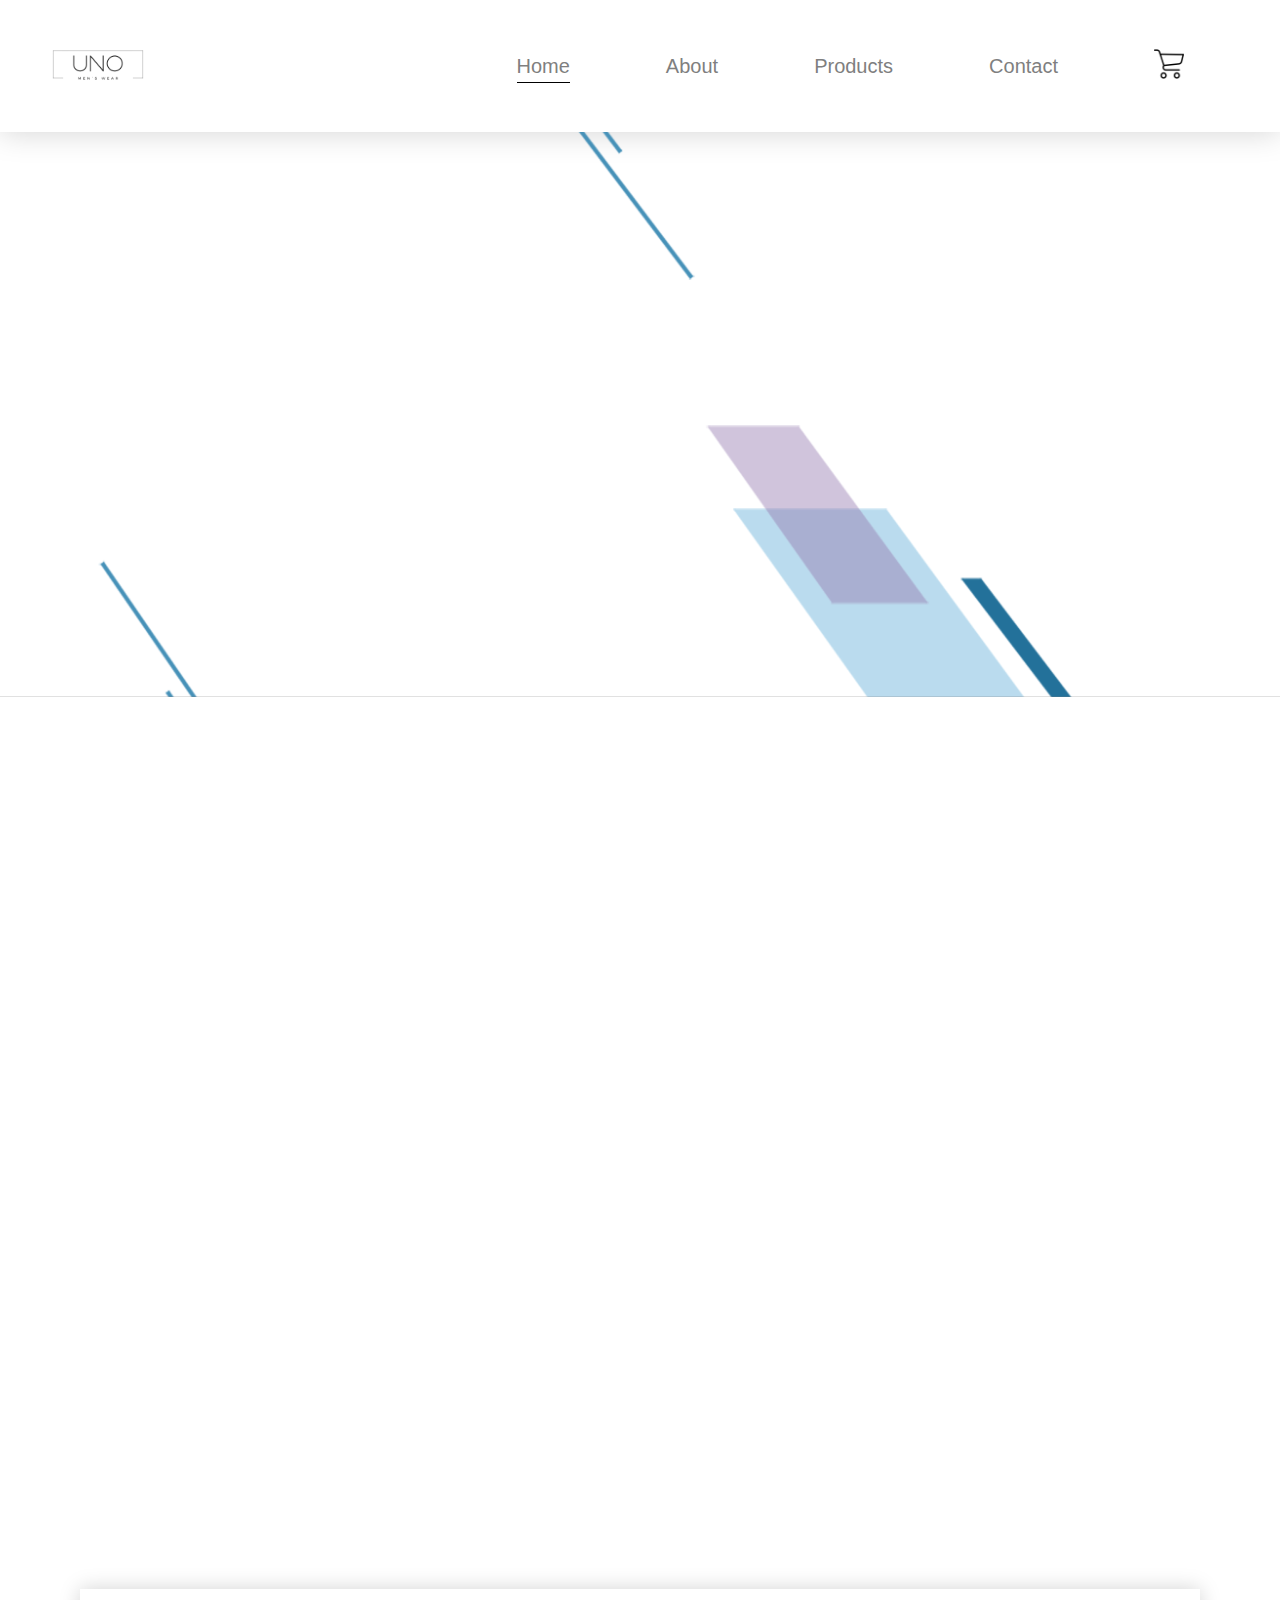
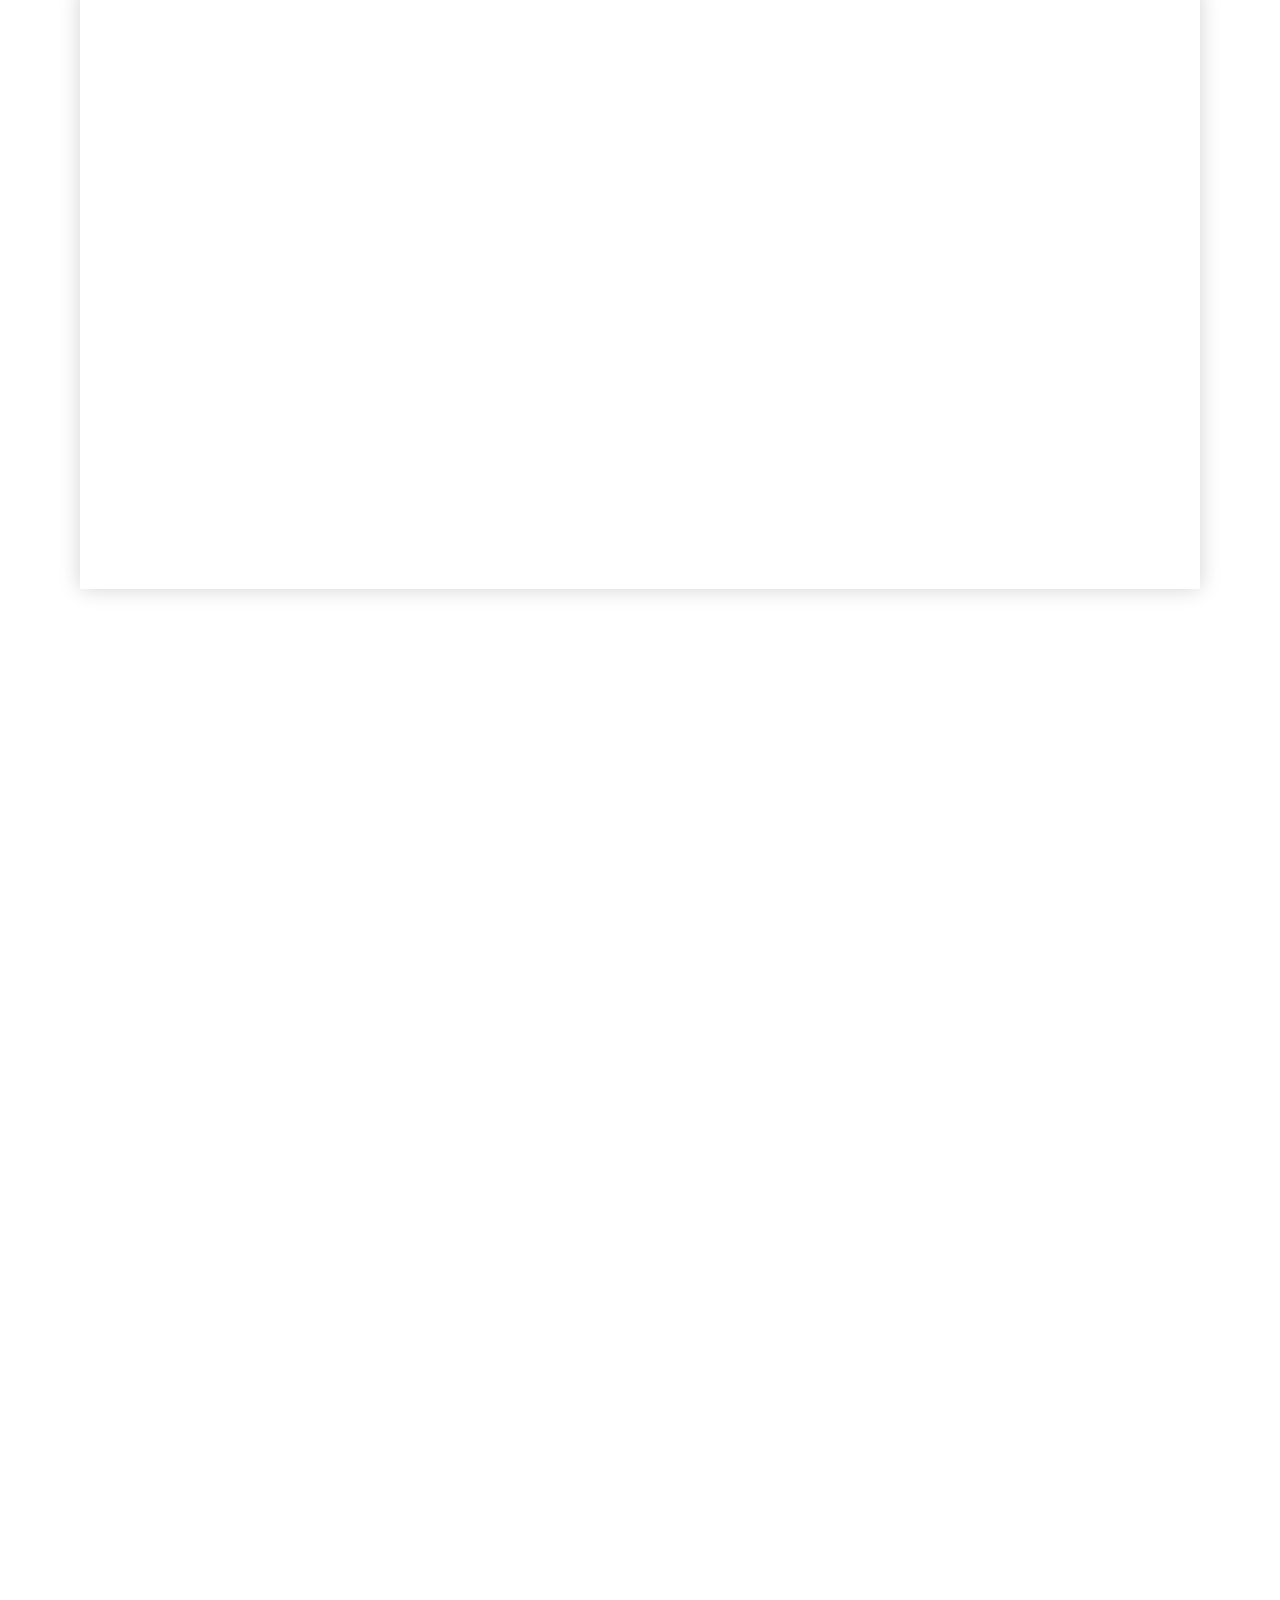
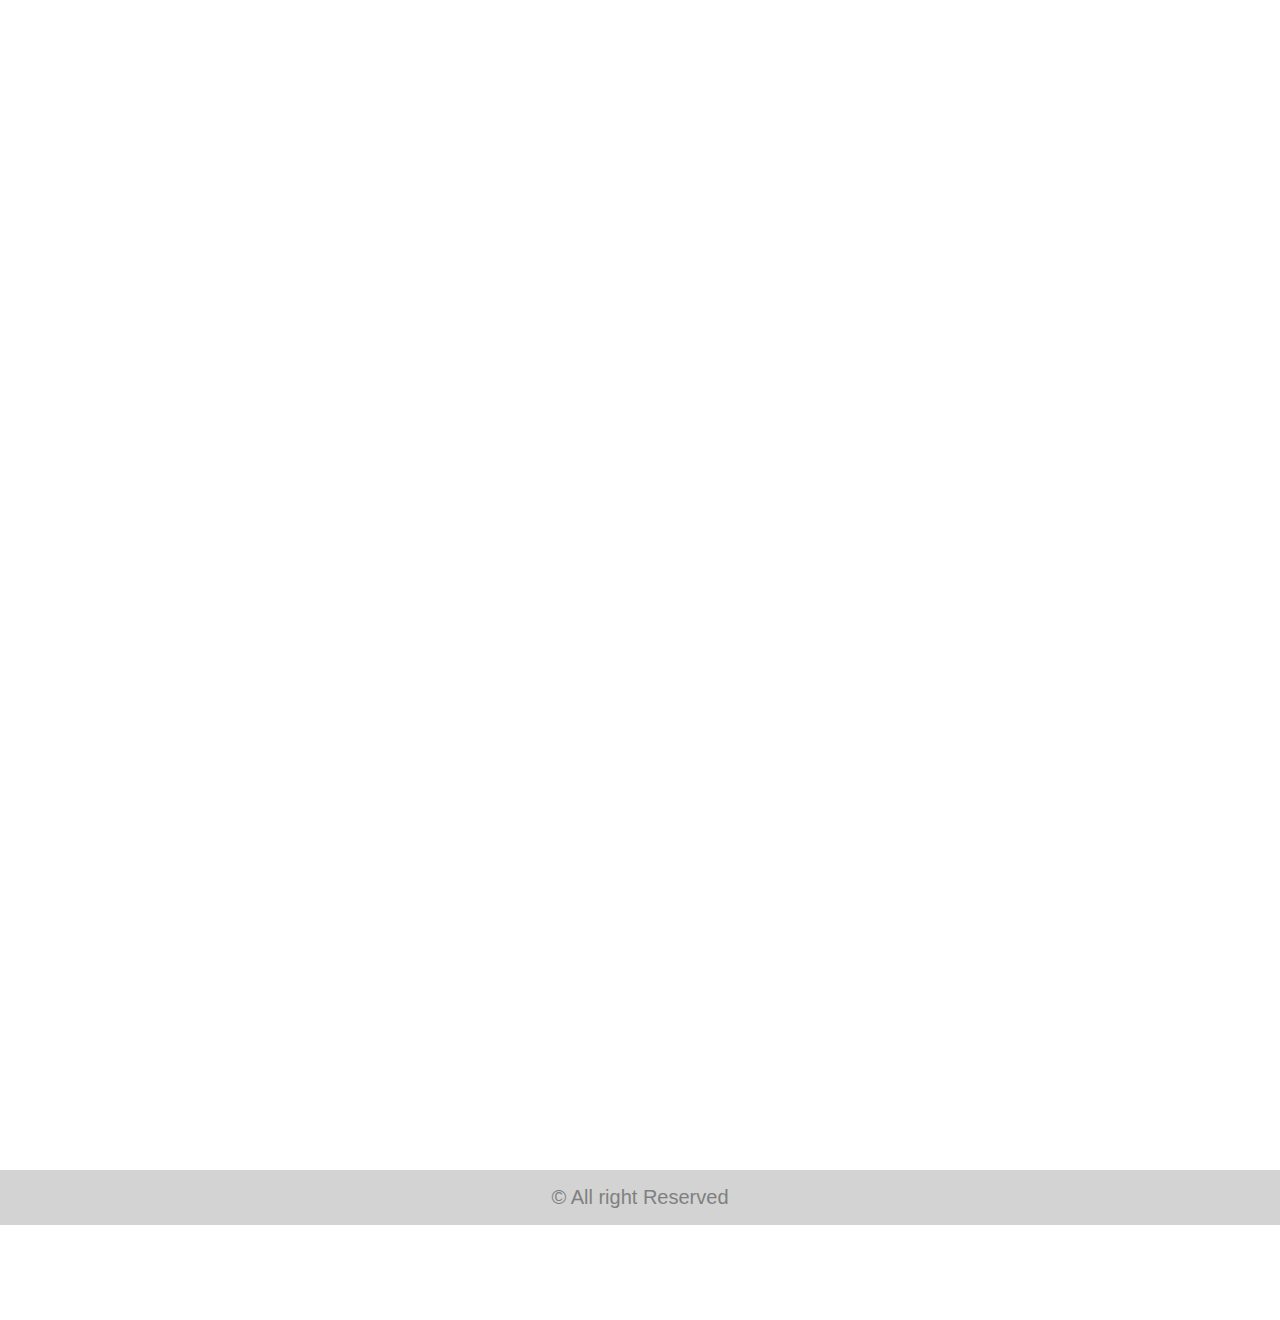
==== Html files/index.html @ 66645566 "Some images has been added. javascript code has been added to animate objects while scrolling. heade" ====
<!DOCTYPE html>
<html lang="en">
<head>
    <meta charset="UTF-8">
    <meta http-equiv="X-UA-Compatible" content="IE=edge">
    <meta name="viewport" content="width=device-width, initial-scale=1.0">
    <link rel="stylesheet" href="/Css files/style.css">
    <script src="/JS files/main.js"></script>
    <title>UNO</title>
</head>
<body>
    <nav>
        <div class="logo">
            <img src="/imagees/uno__1_-removebg-preview.png" alt="">
        </div>
        <ul>
            <li><a class="links active" href="/Html files/index.html">Home</a></li>
            <li><a class="links" href="/Html files/about.html">About</a></li>
            <li><a class="links" href="">Products</a></li>
            <li><a class="links" href="">Contact</a></li>
            <li><a class="link-icon" href=""><img src="/imagees/shopping-cart.png" alt=""></a></li>
        </ul>
    </nav>

    <header id="main-header">
        <div class="contents reveal">
            <h1>Welcome to <strong>UNO</strong></h1>
            <p>Looking good isn't self-importance; it's self-respect</p>
            <div class="button">
                <button class="btn"><a href="https://www.instagram.com/uno.mens.wear/">More</a></button>
            </div>
        </div>
        <div class="images reveal">
            <img src="/imagees/preview.png" alt="">
        </div>
    </header>

    <section class="section1">
        <div class="style reveal">
            <h2>Our style</h2>
        </div>
       <div class="main-content reveal">
        <div class="section1-contents">
            <img src="/imagees/beautiful-stylish-groom-s-cufflinks-shirt.jpg" alt="">
            <h2>The Fashionisto</h2>
            <a href="#">Click for More ></a>
        </div>

        <div class="section1-contents">
            <img src="/imagees/0202-dan-roberts-street-style-NYMFW-FW17-30.webp" alt="">
            <h2>Street Style</h2>
            <a href="#">Click for More ></a>
        </div>

        <div class="section1-contents">
            <img src="/imagees/cute-stylish-children-white-wall_155003-10585.webp" alt="">
            <h2>For kids</h2>
            <a href="#">Click for More ></a>
        </div>
       </div>
    </section>


    <section class="home-page-parts">
        <div class="part1 reveal">
            <h3>T-Shirt Summer 2022 Collection..</h3>
            <p><a href="#">Shop now</a></p>
        </div>

        <div class="part2 reveal">
            <h3>Sneakers 2022 Collection</h3>
            <p><a href="#">Shop now</a></p>
        </div>
    </section>


    <section class="most-selling reveal">
        <div class="style">
            <h2>Most selling items</h2>
        </div>


        <div class="selling">
            <div class="items reveal">
                <img src="/imagees/top selling (1).jpg" alt="">
                <div class="item-contents">
                    <h3>Sneakerss</h3>
                    <p>25$</p>
                </div>
            </div>

            <div class="items reveal">
                <img src="/imagees/top selling (2).jpg" alt="">
                <div class="item-contents">
                    <h3>Coat</h3>
                    <p>53$</p>
                </div>
            </div>

            <div class="items reveal">
                <img src="/imagees/top selling (3).jpg" alt="">
                <div class="item-contents">
                    <h3>T-shirt</h3>
                    <p>15$</p>
                </div>
            </div>

            <div class="items reveal">
                <img src="/imagees/top selling (4).jpg" alt="">
                <div class="item-contents">
                    <h3>T-shirt</h3>
                    <p>15$</p>
                </div>
            </div>

            <div class="items reveal">
                <img src="/imagees/top selling (5).jpg" alt="">
                <div class="item-contents">
                    <h3>Sweater</h3>
                    <p>15$</p>
                </div>
            </div>

            <div class="items reveal">
                <img src="/imagees/top selling (6).jpg" alt="">
                <div class="item-contents">
                    <h3>Trousers</h3>
                    <p>15$</p>
                </div>
            </div>

            <div class="items reveal">
                <img src="/imagees/top selling (7).jpg" alt="">
                <div class="item-contents">
                    <h3>Loro Piano</h3>
                    <p>35$</p>
                </div>
            </div>

            <div class="items reveal">
                <img src="/imagees/top selling (8).jpg" alt="">
                <div class="item-contents">
                    <h3>Hats</h3>
                    <p>6$</p>
                </div>
            </div>

            <div class="items reveal">
                <img src="/imagees/top selling (9).jpg" alt="">
                <div class="item-contents">
                    <h3>Watch</h3>
                    <p>300$</p>
                </div>
            </div>
        </div>
    </section>

    <section class="subscribe reveal">
        <div class="subscribe-contents">
            <h3>Subscribe to the Newsletter</h3>
            <p>You can find and receive all information about his clothing store and find exact location through US</p>
        </div>

        <div class="forms">
            <form action="">
                <input type="text" name="" placeholder="Enter your E-mail address!">
                <button class="submit">Submit</button>
            </form>
        </div>
    </section>




    <footer>
        <h4>&copy; All right Reserved</h4>
    </footer>
    
</body>
</html>
---- Css files/style.css ----
*{
    padding: 0;
    margin: 0;
    box-sizing: border-box;
}
nav{
    display: flex;
    flex-direction: row;
    padding: 1rem 4rem;
    justify-content: space-between;
    align-items: center;
    animation: nav 3s forwards;
    transition: .5s;
    box-shadow: 0px 0px 30px lightgray;
}
nav:hover{
    padding: 1rem 3rem;
}
@keyframes nav{
    from{
        transform: translateY(-20px);
        opacity: 0;
    }
    to{
        transform: translateY(0);
    }
}
ul{
    display: flex;
    flex-direction: row;
    align-items: center;
}
ul li{
    list-style: none;
    padding: 0 3rem;
    transition: .5s;
}
.links{
    text-decoration: none;
    color: rgb(127, 127, 127);
    font-size: 20px;
    font-family:Verdana, Geneva, Tahoma, sans-serif;
    transition: .5s;
    padding: 5px 0;
    
    
}
.links:hover{
    color: black;
    text-shadow: 0px 0px 40px black;
}

ul li a img{
    width: 30px;
    height: 30px;
}

.logo{
    display: flex;
}
.logo img{
    width: 100px;
    height: 100px;
    transition: .5s;
}
.logo img:hover{
    transform: scale(1.1);
}
#main-header{
    display: flex;
    align-items: center;
    padding: 2rem 4rem;
    justify-content: space-evenly;
    animation: header 3s forwards;
    background-image: url(/imagees/pngwing.com\ \(2\).png);
    background-position: center;
    background-repeat: no-repeat;
    background-size: 90%;
    transition: .5s;
    border-bottom: 1px solid rgba(128, 128, 128, 0.241);
}
#main-header:hover{
    padding: 2rem;
}
@keyframes header{
    from{
        transform: translateX(-100px);
        opacity: 0;
    }
    to{
        transform: translateX(0);
    }
}
.contents{
    width: 50%;
}
.contents h1{
    font-size: 70px;
    color: black;
    font-family: 'Segoe UI', Tahoma, Geneva, Verdana, sans-serif;
    font-weight: 500;
}
strong{
    font-size: 90px;
    color: rgb(0, 81, 255);
}
.contents p{
    font-size: 30px;
    font-family: 'Segoe UI', Tahoma, Geneva, Verdana, sans-serif;
    color: black;


}
.style{
    text-align: center;
}
.button{
    padding: 2rem 0;
}
.btn{
    padding: 1rem 3rem;
    background-color: rgb(0, 81, 255);
    border: .5px solid cornflowerblue;
    transition: .5s;
}
.btn a{
    text-decoration: none;
    font-size: 18px;
    color: white;
    font-weight: 600;
}
.btn:hover{
    transform: scale(1.1);
}

.images{
    display: flex;
}
.images img{
    width: 400px;
    transition: .5s;
}
.images img:hover{
    transform: scale(1.1);
}
.active{
    border-bottom: 1px solid black;
}

.section1{
    display: flex;
    flex-wrap: wrap;
    flex-direction: column;
    padding: 8rem 4rem;
    justify-content: center;
    text-align: center;
}
.reveal{
    position: relative;
    transform: translateY(150px);
    opacity: 0;
    transition: 1s all ease;
    border: none;
}
.reveal.active{
    transform: translateY(0);
    opacity: 1;
}
.style h2{
    font-size: 70px;
    color: rgb(0, 81, 255);
    font-family: Impact, Haettenschweiler, 'Arial Narrow Bold', sans-serif;
    font-weight: 400;
    padding: 8rem 5rem;
}
.main-content{
    display: flex;
    flex-wrap: wrap;
    justify-content: center;
}
.section1-contents{
    text-align: center;
    margin: 0 2rem;
    box-shadow: 0px 0px 10px 5px lightgray;
    width: 300px;
    height: 300px;
    border-radius: 5px;
    transition: .5s;
}
.section1-contents:hover{
    transform: scale(1.3);
    
}
.section1-contents img{
    width: 300px;
    border-radius: 2px 2px 0 0;
}
.section1-contents h2{
    padding: 5px 0;
    font-size: 30px;
    font-family: 'Segoe UI', Tahoma, Geneva, Verdana, sans-serif;
    font-weight: 500;
    transition: .5s;
}
.section1-contents h2:hover{
    transform: scale(1.05);
}
.section1-contents a{
    font-size: 15px;
    font-weight: 400;
    font-family: 'Segoe UI', Tahoma, Geneva, Verdana, sans-serif;
    color: black;
    text-decoration: none;
    transition: .5s;
}
.section1-contents a:hover{
    color: rgb(0, 81, 255);
}

.section2{
    padding: 6rem 4rem;
    background-image: url(/imagees/pngegg.png);
    background-position: center;
    background-repeat: no-repeat;
    
}
.places{
    display: flex;
    flex-wrap: wrap;
    justify-content: center;
    padding: 5rem 0;
}
.place-contents{
    margin: 0 2rem;
    background-image: url(/imagees/3941-09121906040691670.png);
    background-position: center;
    background-repeat: no-repeat;
    background-size: cover;
    width: 300px;
    height: 400px;
    display: flex;
    justify-content: center;
    align-items: flex-end;
    text-align: center;
    box-shadow: 0px 0px 12px lightgray;
    border-radius: 10px 10px 0 0;
    transition: .5s;
}
.place-contents:hover{
    transform: scale(1.3);
}
.orient{
    padding: 1rem 0;
    background-color: white;
    width: 100%;
}
.orient i{
    padding: 5px;
}
.orient i img{
    width: 20px;
}
.orient h2{
    padding: 10px;
    color: black;
    font-family: 'Segoe UI', Tahoma, Geneva, Verdana, sans-serif;
    font-size: 20px;
}
.orient a{
    text-decoration: none;
    color: black;
    transition: .5s;
    font-size: 18px;
    font-family: 'Segoe UI', Tahoma, Geneva, Verdana, sans-serif;
    border: .5px solid lightgray;
    padding: 5px 20px;
}
.orient a:hover{
    color: rgb(0, 81, 255);
    background-color: lightgray;
}

.home-page-parts{
    display: flex;
    flex-direction: row;
    height: 600px;
    padding: 5rem 2rem;
    margin: 0 5rem;
    box-shadow: 0px 0px 20px lightgray;
    transition: .5s;
}
.home-page-parts:hover{
    padding: 1rem 1rem;
}
.part1{
    background-image: url(/imagees/SnapHero\ T-Shirts.png);
    background-size: cover;
    background-position: center;
    background-repeat: no-repeat;
    width: 900px;
    display: flex;
    justify-content: flex-start;
    flex-direction: column;
    padding: 4rem 6rem;
    margin: 5px;
}
.part1 h3{
    font-size: 30px;
    font-family: 'Segoe UI', Tahoma, Geneva, Verdana, sans-serif;
    color: white;
    font-weight: 600;
    padding: 1rem 0;
}
.part1 p{
    padding: 1rem 0;

}
.part1 p a{
    color: white;
    text-decoration: none;
    font-size: 20px;
    font-family: 'Segoe UI', Tahoma, Geneva, Verdana, sans-serif;
    font-weight: 500;
    transition: .5s;

}
.part1 p a:hover{
    transform: scale(1.05);
    color: yellow;
}
.part2{
    background-image: url(/imagees/How\ Jordan\ Brand\'s\ All-Star\ Weekend\ Sneakers\ Are\ Standing\ Up\ for\ LGBT\ Equality.jpg);
    background-position: center;
    background-size: cover;
    background-repeat: no-repeat;
    width: 50%;
    display: flex;
    justify-content: flex-end;
    flex-direction: column;
    padding: 4rem 6rem;
    align-items: flex-end;
    margin: 5px;
}
.part2 h3{
    font-size: 30px;
    font-family: 'Segoe UI', Tahoma, Geneva, Verdana, sans-serif;
    color: white;
    font-weight: 600;
    padding: 1rem 0;
}
.part2 p{
    padding: 1rem 0;
}
.part2 p a{
    color: white;
    text-decoration: none;
    font-size: 20px;
    font-family: 'Segoe UI', Tahoma, Geneva, Verdana, sans-serif;
    font-weight: 500;
    transition: .5s;
}
.part2 p a:hover{
    color: lightpink;
}

.most-selling{
    padding: 5rem 2rem;
    display: flex;
    flex-direction: column;
    justify-content: center;
}


.selling{
    display: flex;
    flex-wrap: wrap;
    justify-content: center;
}
.items{
    height: 350px;
    margin: 4rem 2rem;
    box-shadow: 0px 0px 10px lightgray;
    transition: .5s;
}
.items:hover{
    transform: scale(1.09);
}
.items img{
    width: 300px;
    height: 300px;
}
.item-contents{
    display: flex;
    flex-wrap: wrap;
    justify-content: space-between;
    padding: 5px 20px;
    align-items: center;
    transition: .5s;
}
.item-contents h3{
    font-size: 15px;
    font-family: 'Segoe UI', Tahoma, Geneva, Verdana, sans-serif;
    font-weight: 700;
    color: rgb(0, 81, 255);
}
.item-contents p{
    font-family: 'Segoe UI', Tahoma, Geneva, Verdana, sans-serif;
    color: gray;
}


.subscribe{
    display: flex;
    flex-direction: row;
    flex-wrap: wrap;
    padding: 5rem 2rem;
    text-align: center;
    justify-content: space-evenly;
    align-items: center;
    border-top: 1px solid gray;
}
.subscribe-contents{
    display: flex;
    flex-direction: column;
    width: 450px;
    text-align: start;
}
.subscribe-contents p{
    padding: 10px 0;
    font-size: 13px;
    column-rule-color: gray;
    font-family: 'Segoe UI', Tahoma, Geneva, Verdana, sans-serif;
    font-weight: 300;
}
.subscribe-contents h3{
    font-size: 35px;
    color: black;
    font-family: 'Segoe UI', Tahoma, Geneva, Verdana, sans-serif;
    font-weight: 500;
    transition: .3s;
}
.subscribe-contents h3:hover{
    text-shadow: 3px 3px 10px gray;
}

form input{
    width: 300px;
    height: 40px;
    border: none;
    border-bottom: 1px solid gray;
    outline: none;
    margin: 0 1rem;
}
.submit{
    padding: .5rem 1.5rem;
    background-color: rgb(0, 81, 255);
    border: none;
    color: white;
    font-family: 'Segoe UI', Tahoma, Geneva, Verdana, sans-serif;
    font-weight: 400;
    font-size: 15px;
    transition: .5s;
}
.submit:hover{
    transform: scale(1.08);
}

















footer{
    display: flex;
    justify-content: center;
    padding: 1rem 0;
    background-color: lightgray;
    position: sticky;
}
footer h4{
    font-size: 20px;
    font-weight: 500;
    font-family: 'Segoe UI', Tahoma, Geneva, Verdana, sans-serif;
    color: gray;
    transition: .4s;
}
footer h4:hover{
    color: black;
}
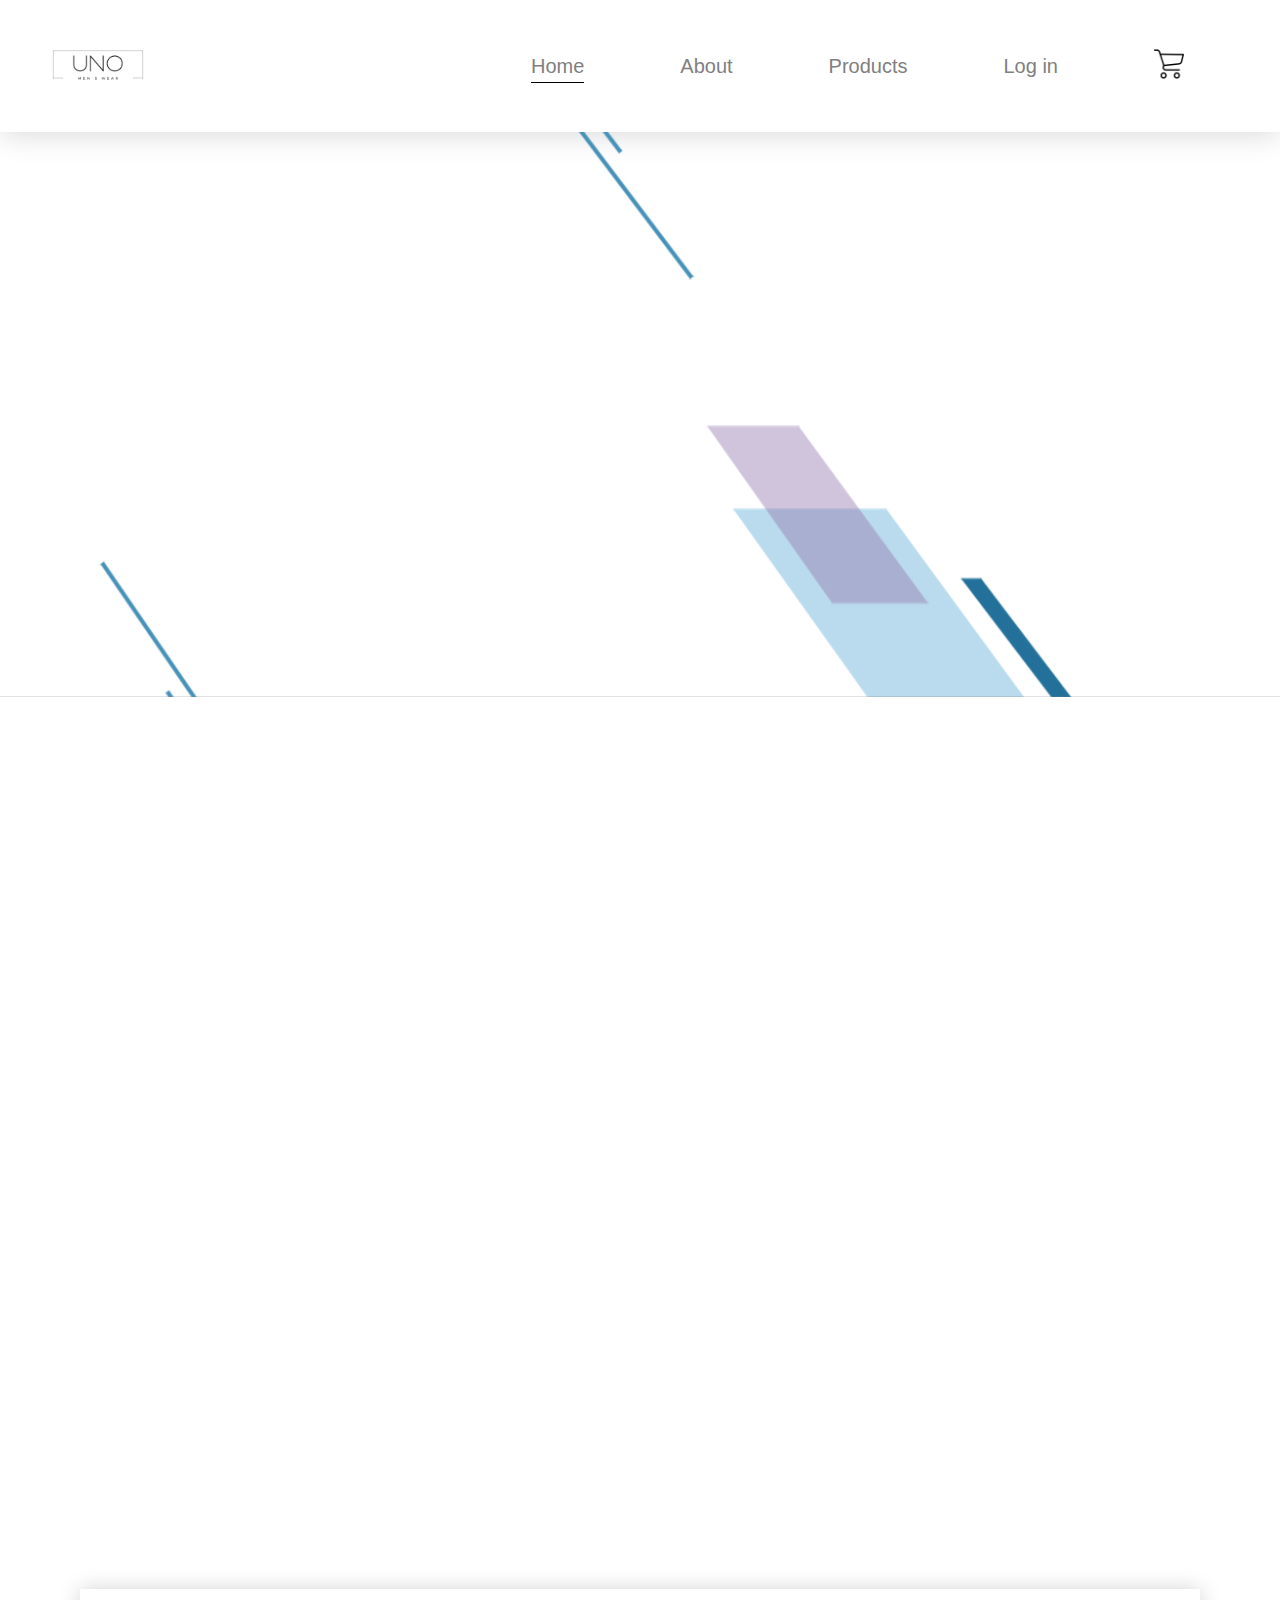
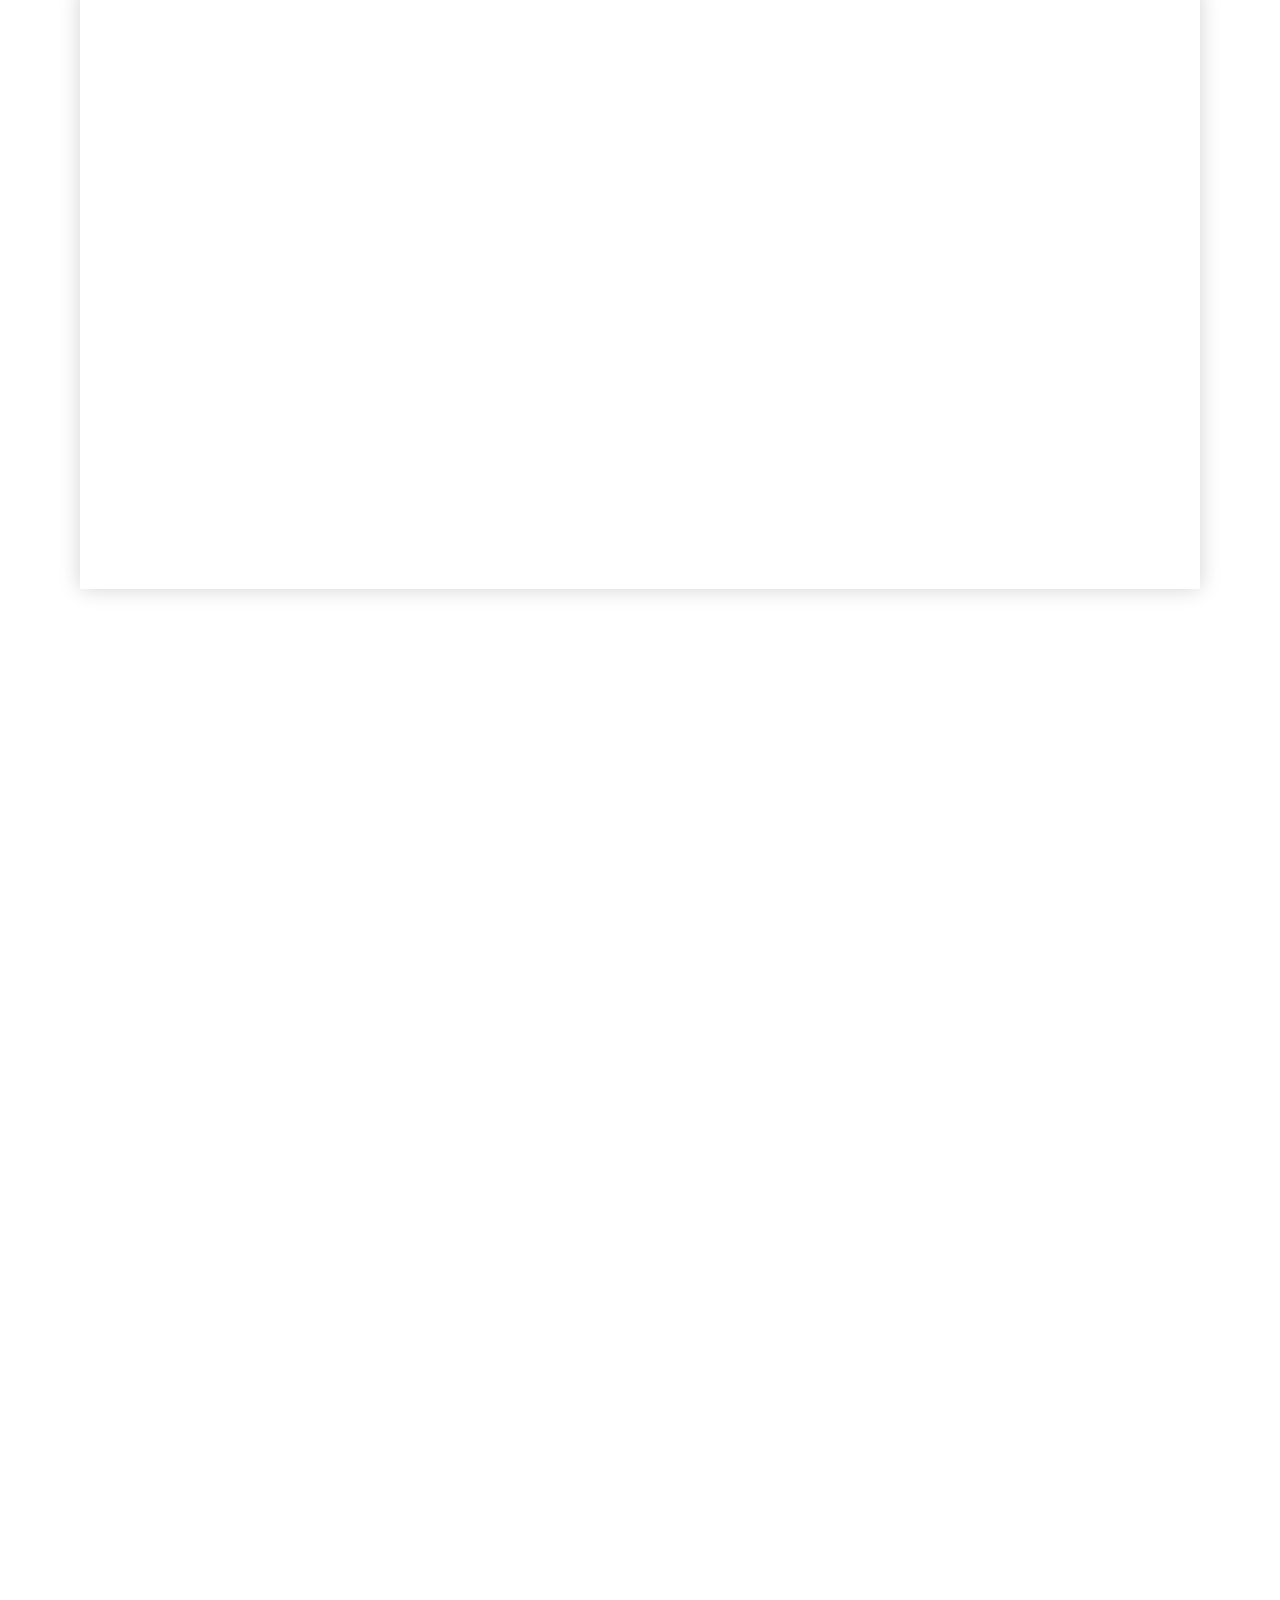
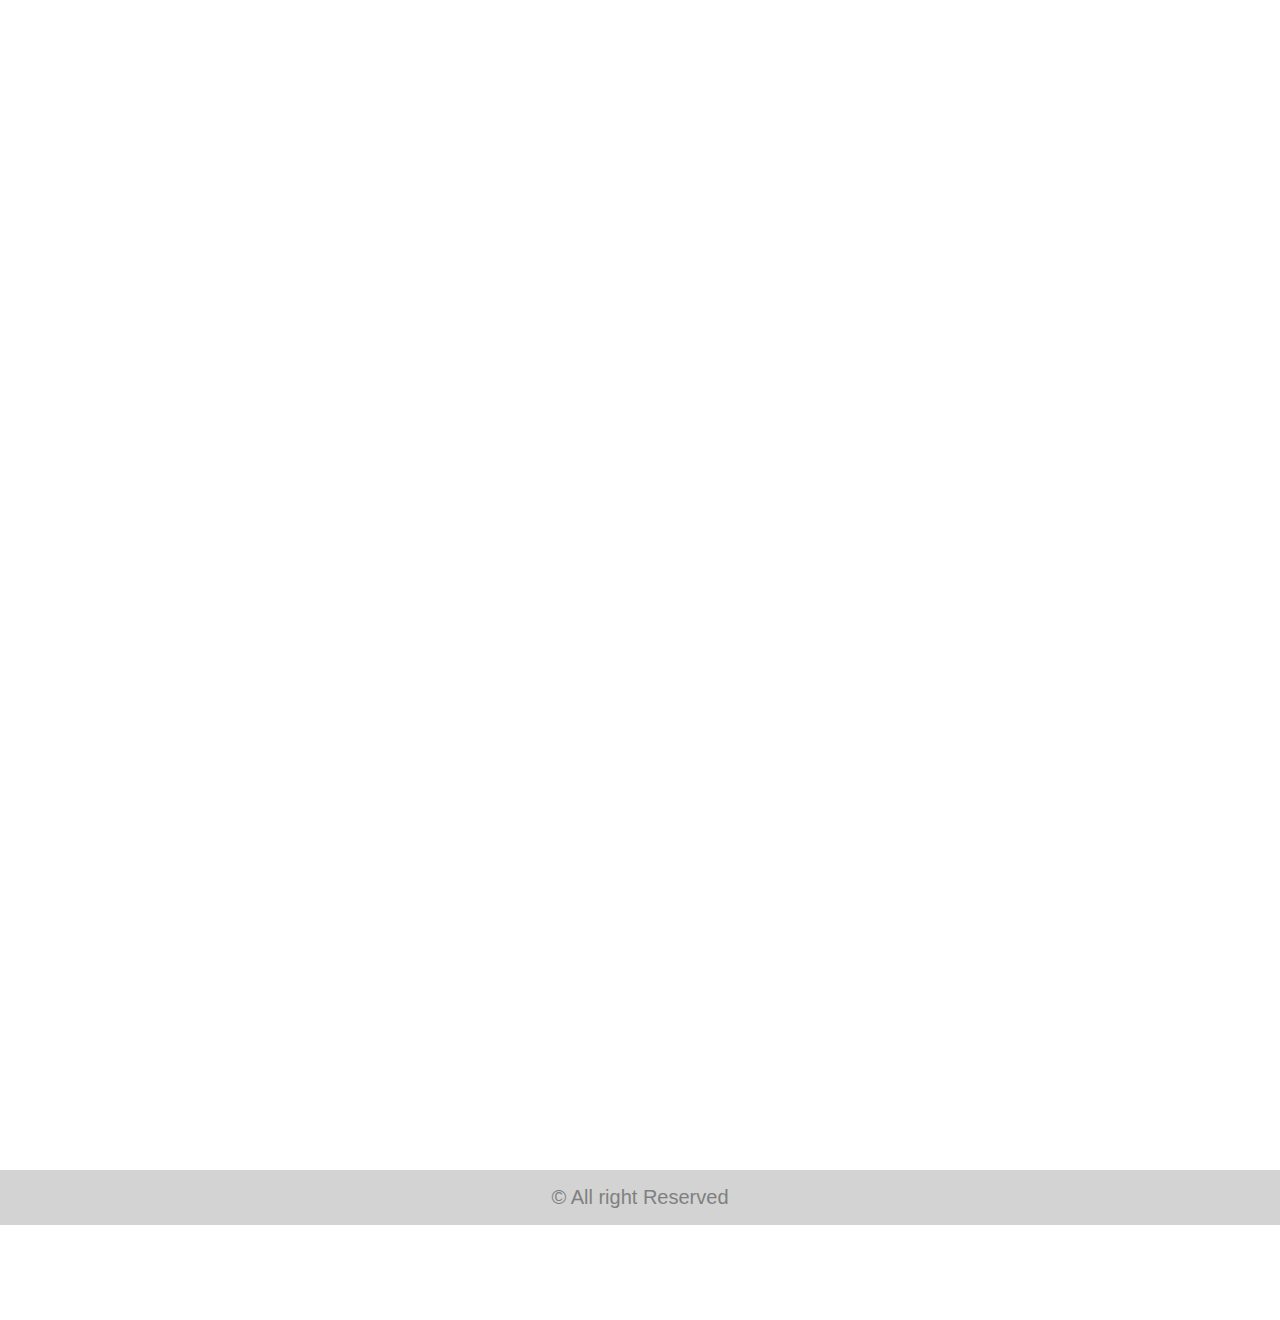
==== commit 73152777: "Login page has been completed and some objects has been altered" ====
--- a/Html files/index.html
+++ b/Html files/index.html
@@ -16,8 +16,8 @@
         <ul>
             <li><a class="links active" href="/Html files/index.html">Home</a></li>
             <li><a class="links" href="/Html files/about.html">About</a></li>
-            <li><a class="links" href="">Products</a></li>
-            <li><a class="links" href="">Contact</a></li>
+            <li><a class="links" href="/Html files/products.html">Products</a></li>
+            <li><a class="links" href="/Html files/contact.html">Log in</a></li>
             <li><a class="link-icon" href=""><img src="/imagees/shopping-cart.png" alt=""></a></li>
         </ul>
     </nav>
@@ -175,6 +175,10 @@
     <footer>
         <h4>&copy; All right Reserved</h4>
     </footer>
+
+    <script>
+    alert("This website was created to fulfill Web Technology modules requirements and does not represent an actual company or service")
+        </script>
     
 </body>
 </html>--- a/Css files/style.css
+++ b/Css files/style.css
@@ -4,12 +4,13 @@
     box-sizing: border-box;
 }
 nav{
+    background-color: white;
     display: flex;
     flex-direction: row;
     padding: 1rem 4rem;
     justify-content: space-between;
     align-items: center;
-    animation: nav 3s forwards;
+    animation: nav 1s forwards;
     transition: .5s;
     box-shadow: 0px 0px 30px lightgray;
 }
@@ -18,11 +19,12 @@
 }
 @keyframes nav{
     from{
-        transform: translateY(-20px);
+        transform: translateY(-50px);
         opacity: 0;
     }
     to{
         transform: translateY(0);
+        opacity: 1;
     }
 }
 ul{
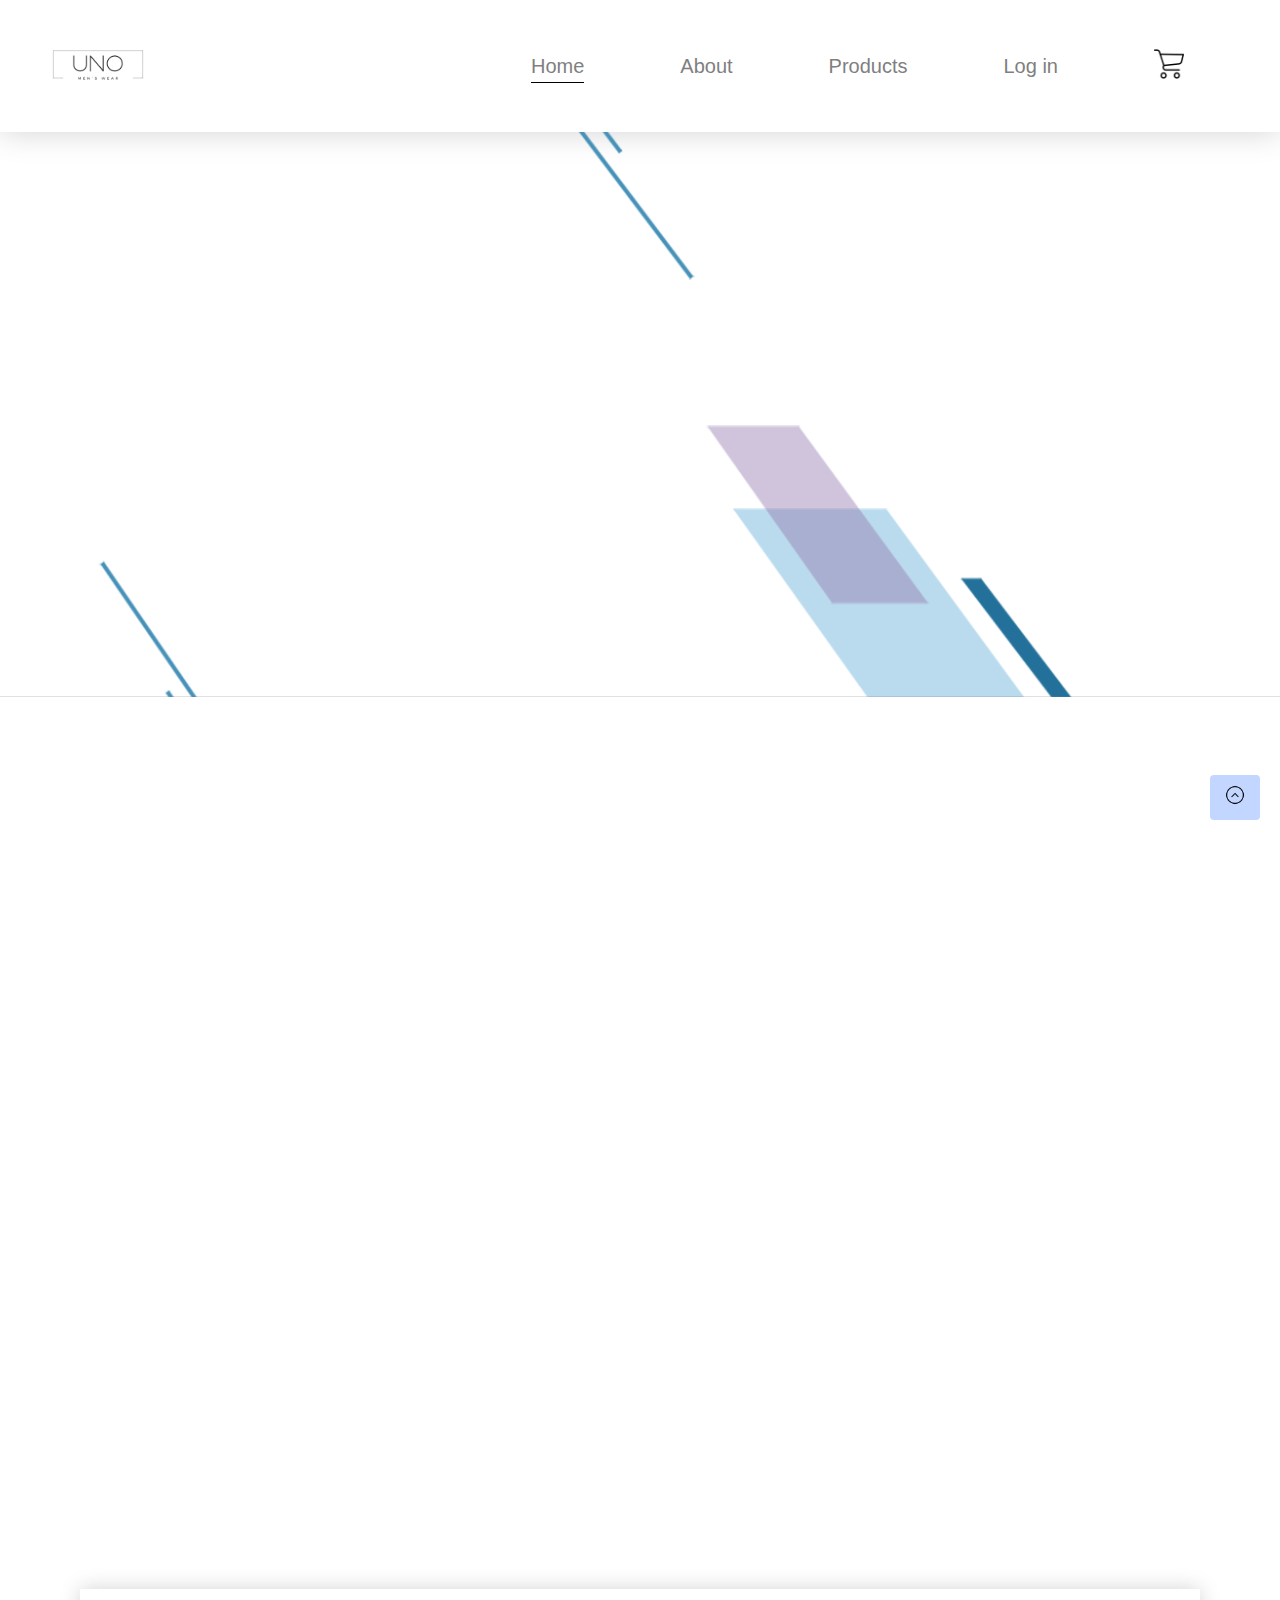
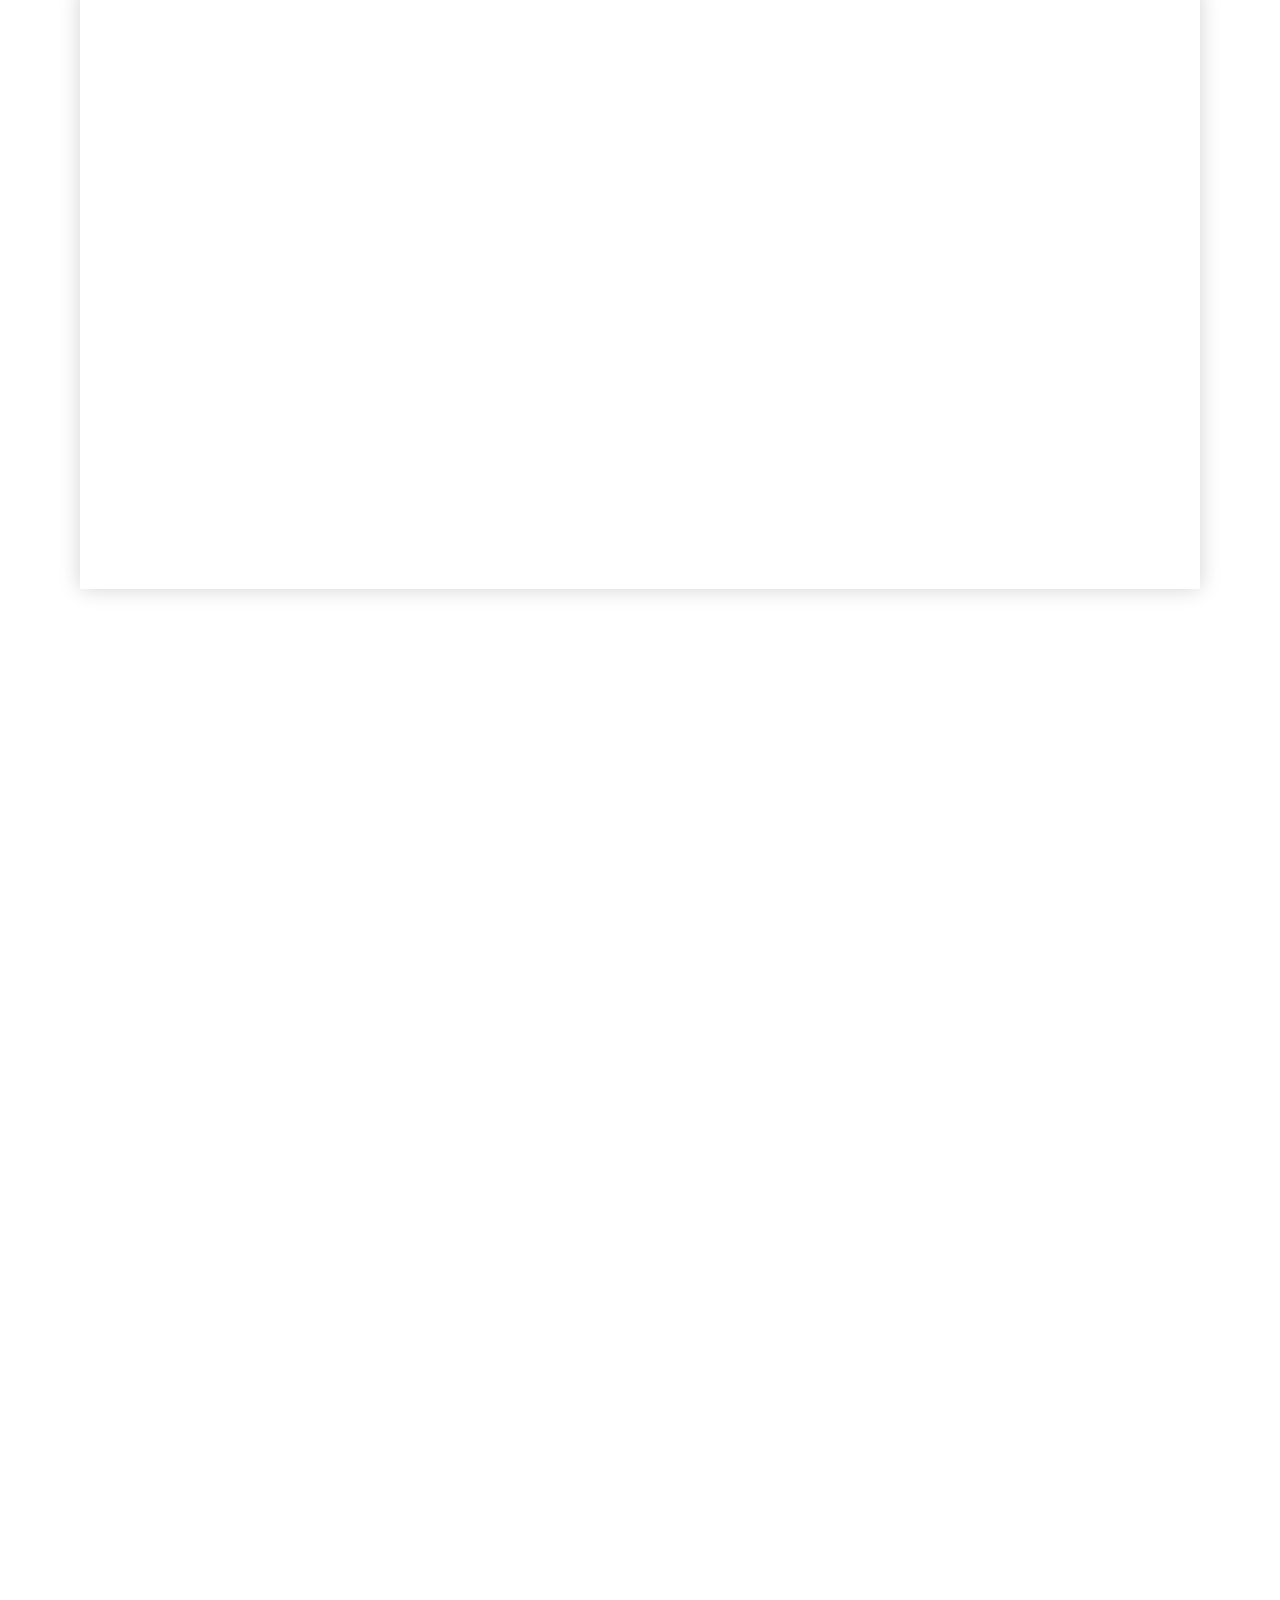
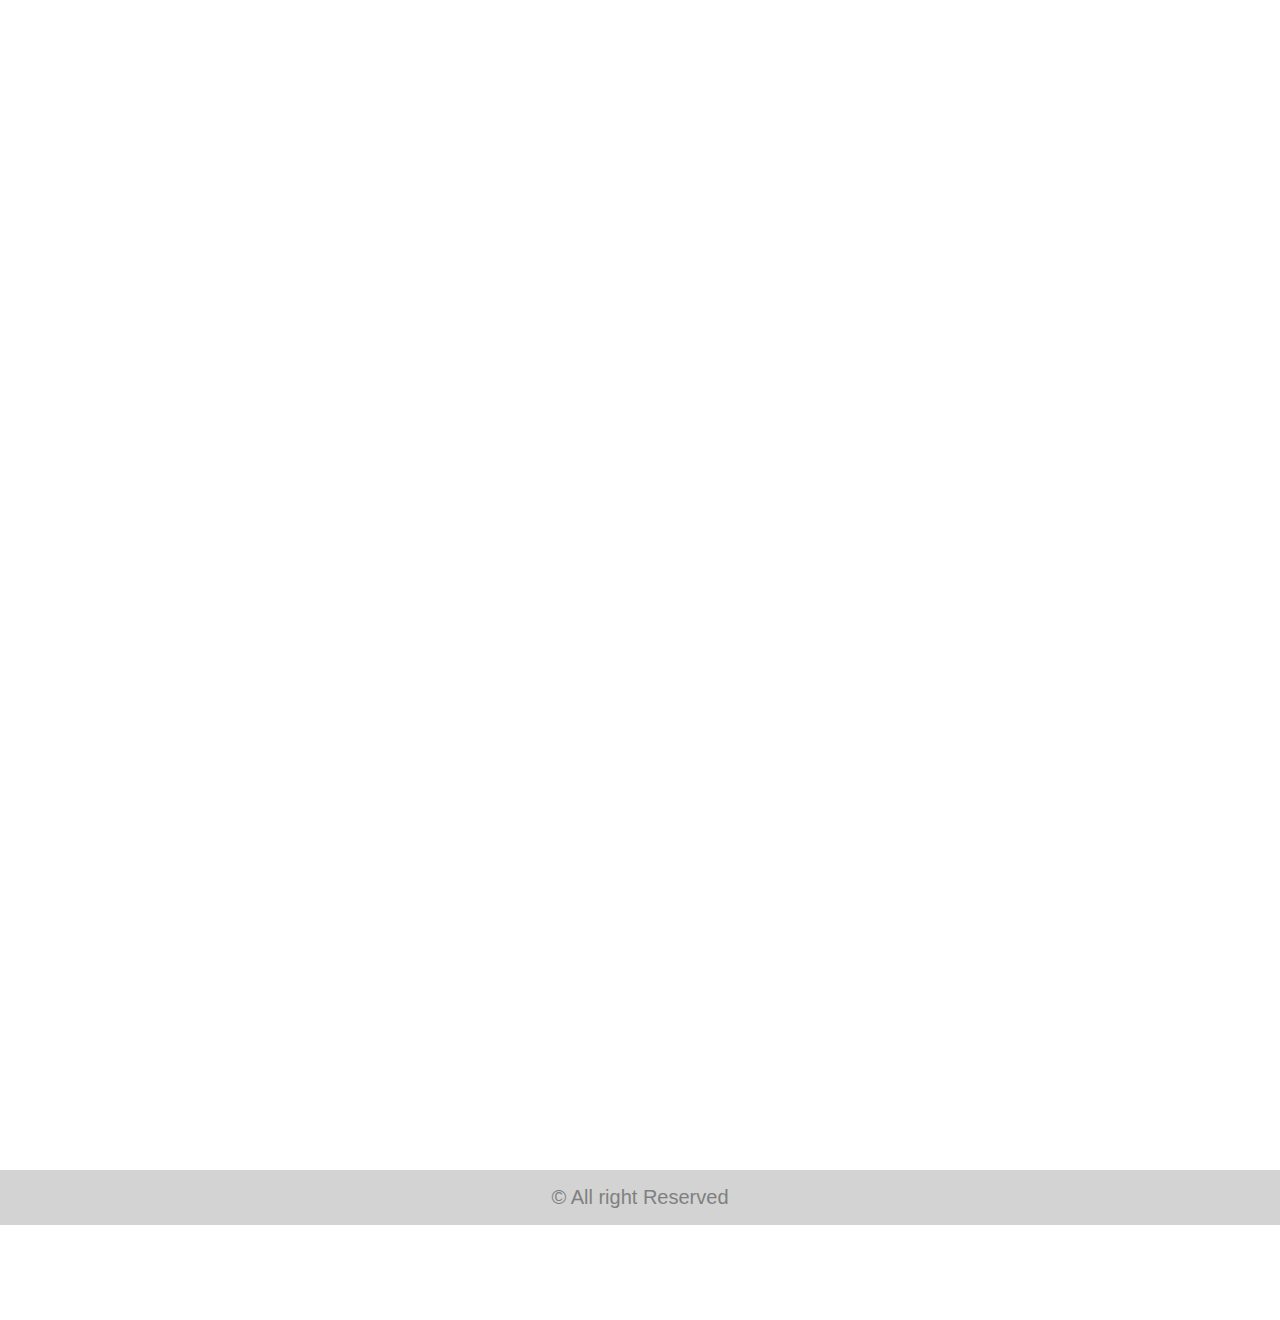
==== commit 5986a79f: "Some codes has been clarified while adding comment, especially, in jS, to make it more understandabl" ====
--- a/Html files/index.html
+++ b/Html files/index.html
@@ -6,6 +6,7 @@
     <meta name="viewport" content="width=device-width, initial-scale=1.0">
     <link rel="stylesheet" href="/Css files/style.css">
     <script src="/JS files/main.js"></script>
+    <!-- <script src="/JS files/scrolling.js"></script> -->
     <title>UNO</title>
 </head>
 <body>
@@ -18,7 +19,7 @@
             <li><a class="links" href="/Html files/about.html">About</a></li>
             <li><a class="links" href="/Html files/products.html">Products</a></li>
             <li><a class="links" href="/Html files/contact.html">Log in</a></li>
-            <li><a class="link-icon" href=""><img src="/imagees/shopping-cart.png" alt=""></a></li>
+            <li><a onclick="shop()" class="link-icon" href=""><img src="/imagees/shopping-cart.png" alt=""></a></li>
         </ul>
     </nav>
 
@@ -164,7 +165,7 @@
         <div class="forms">
             <form action="">
                 <input type="text" name="" placeholder="Enter your E-mail address!">
-                <button class="submit">Submit</button>
+                <button class="submit" onclick="accepted()">Submit</button>
             </form>
         </div>
     </section>
@@ -172,6 +173,7 @@
 
 
 
+    <button onclick="topFunction()" id="myBtn" title="Go to top"><a href="#"><img src="/imagees/up-arrow.png" alt=""></a></button>
     <footer>
         <h4>&copy; All right Reserved</h4>
     </footer>
--- a/Css files/style.css
+++ b/Css files/style.css
@@ -2,7 +2,36 @@
     padding: 0;
     margin: 0;
     box-sizing: border-box;
-}
+    scroll-behavior: smooth;
+}
+
+/* For Scrolling */
+
+#myBtn{
+    display: block;
+    position: fixed;
+    bottom: 80px;
+    right: 20px;
+    z-index: 99;
+    font-size: 20px;
+    border: none;
+    outline: none;
+    background-color: rgba(0, 81, 255, 0.236);
+    color: white;
+    cursor: pointer;
+    padding: 10px 15px;
+    border-radius: 4px;
+    transition: .3s;
+    
+  }
+  #myBtn img{
+    width: 20px;
+  }
+  
+#myBtn:hover{
+    background-color: rgba(255, 255, 255, 0.07);
+    transform: scale(1.5);
+  }
 nav{
     background-color: white;
     display: flex;
@@ -73,7 +102,7 @@
     align-items: center;
     padding: 2rem 4rem;
     justify-content: space-evenly;
-    animation: header 3s forwards;
+    animation: header 1s forwards;
     background-image: url(/imagees/pngwing.com\ \(2\).png);
     background-position: center;
     background-repeat: no-repeat;
@@ -86,11 +115,12 @@
 }
 @keyframes header{
     from{
-        transform: translateX(-100px);
+        transform: translatey(-40px);
         opacity: 0;
     }
     to{
         transform: translateX(0);
+        opacity: 1;
     }
 }
 .contents{
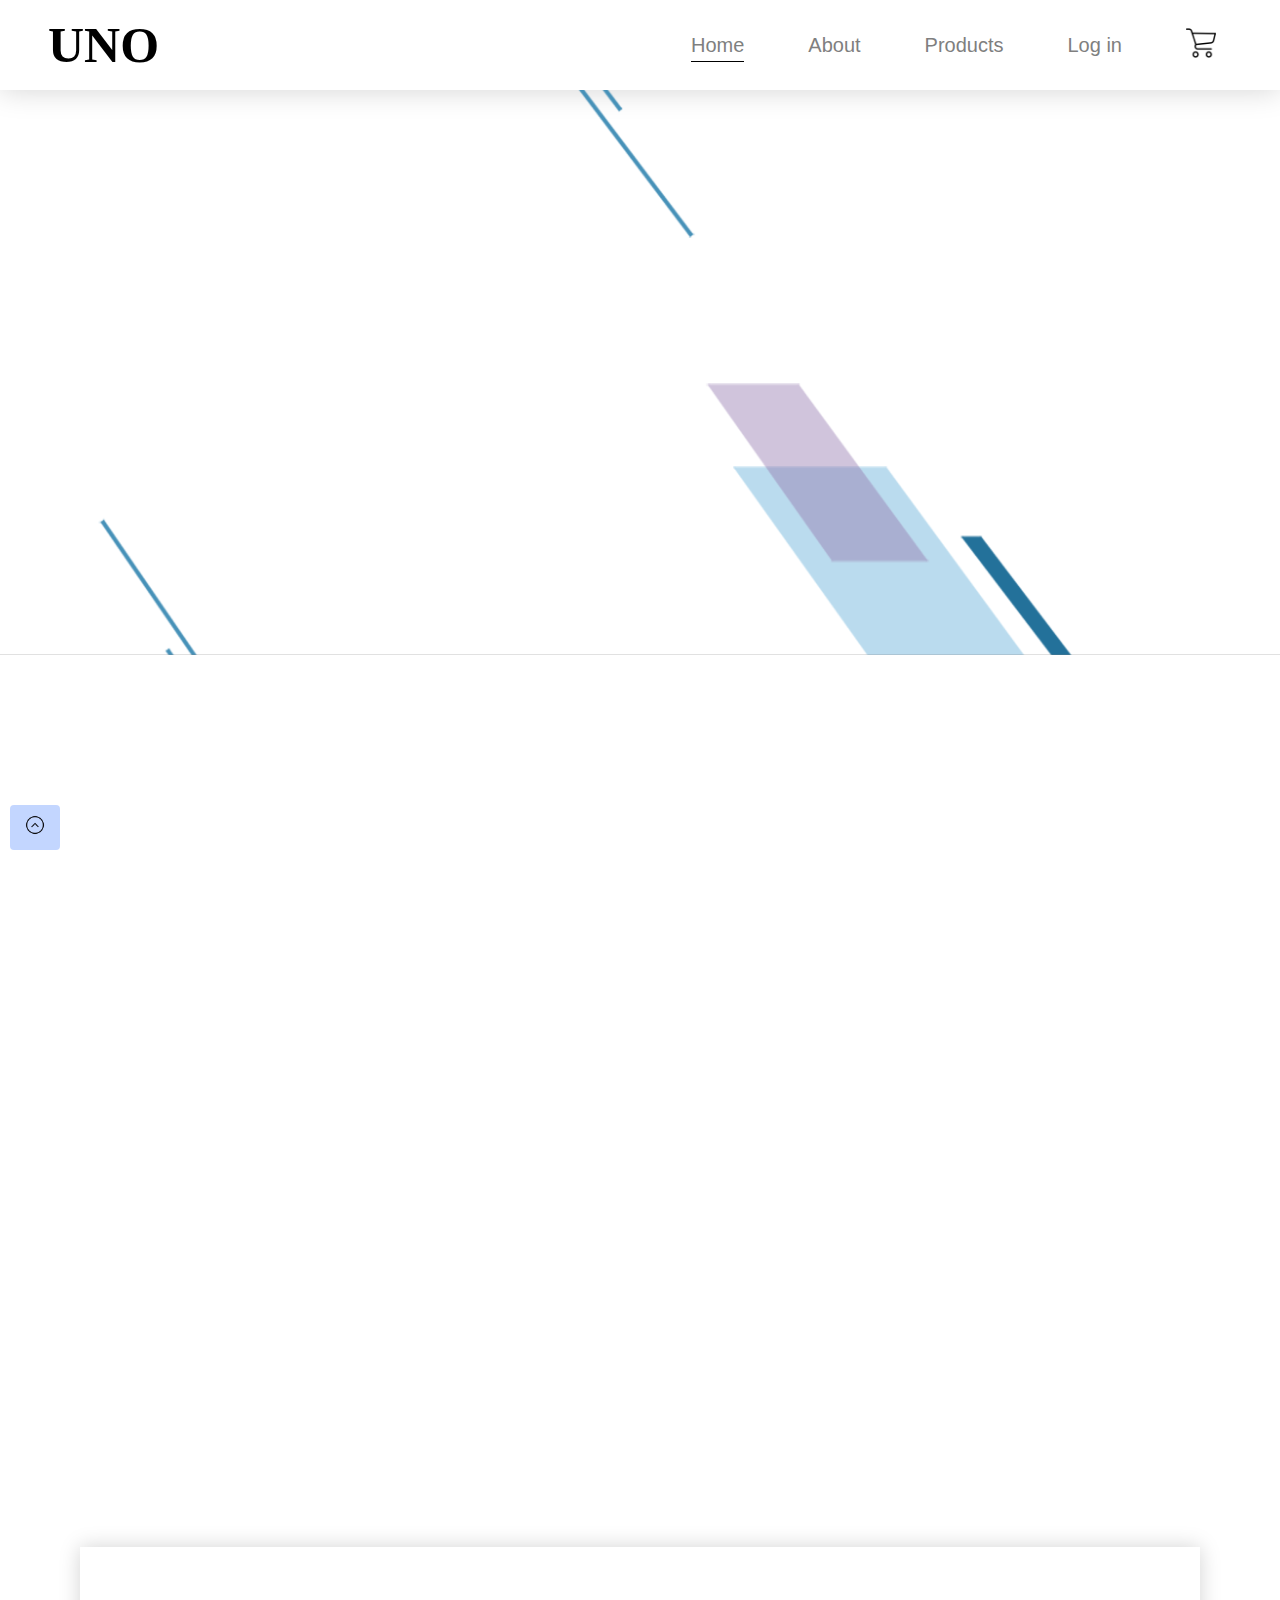
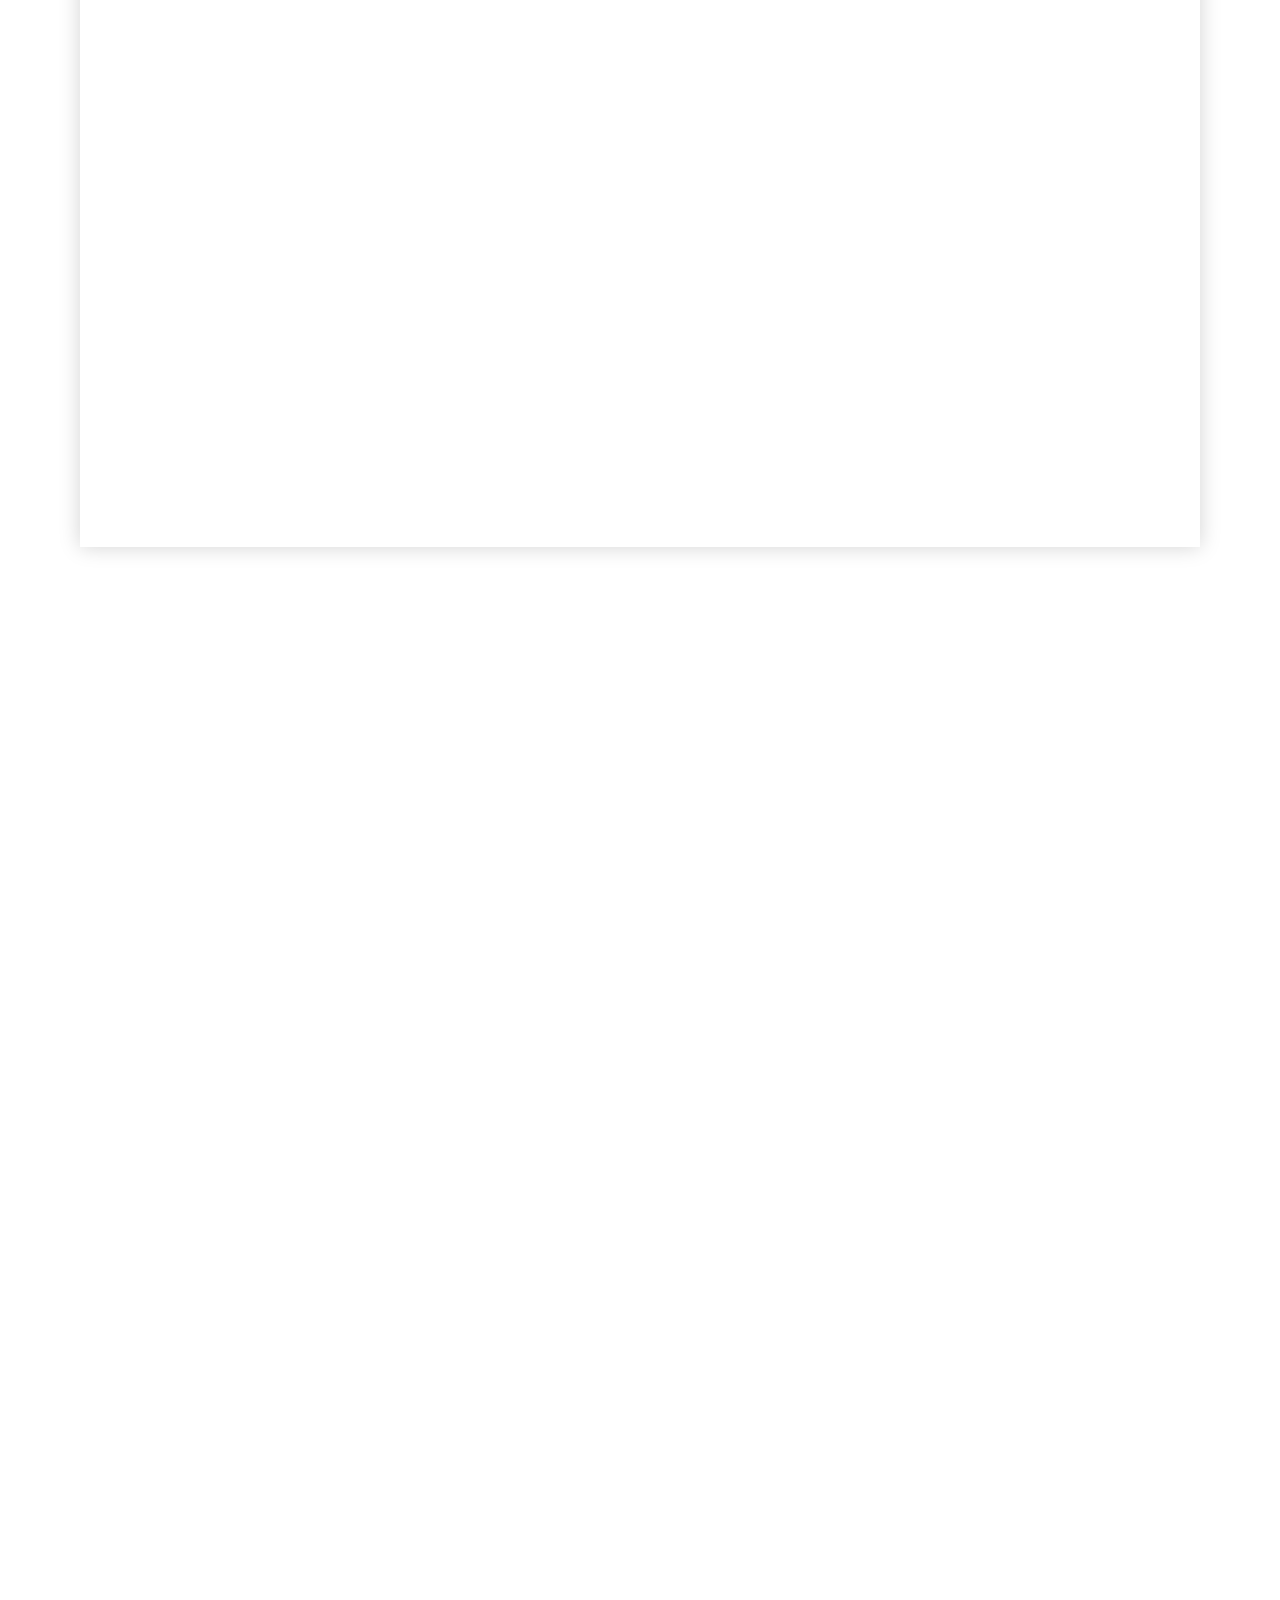
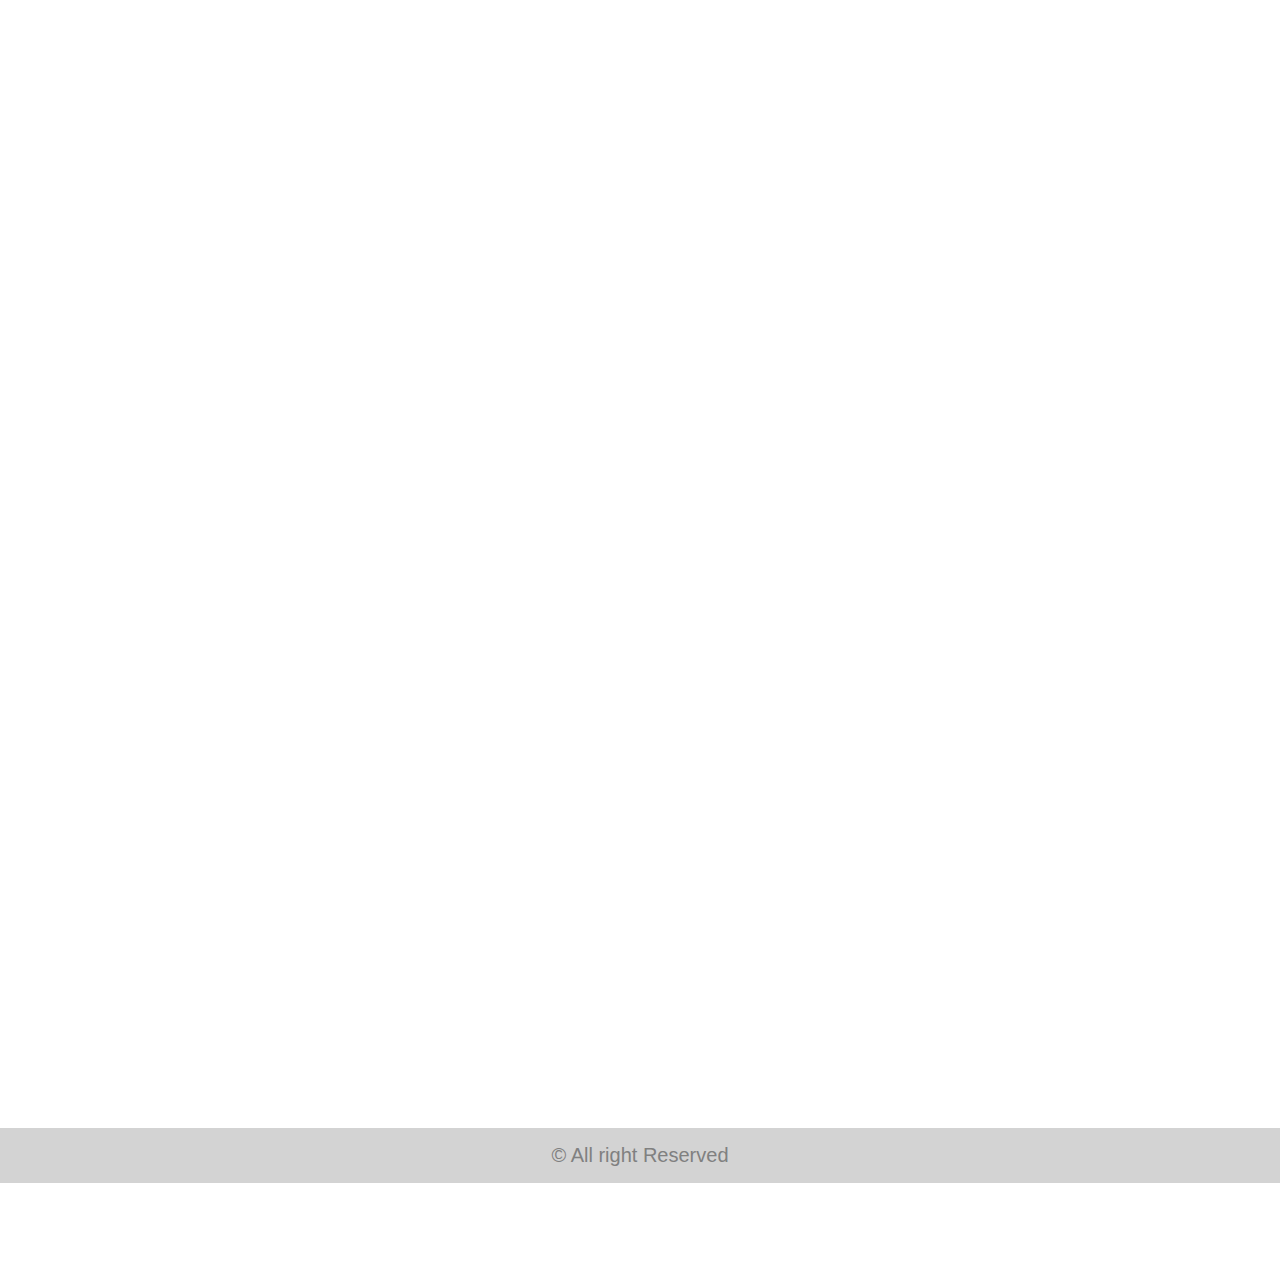
==== commit d1793426: "some objects has been added and responsives have been modified" ====
--- a/Html files/index.html
+++ b/Html files/index.html
@@ -12,15 +12,27 @@
 <body>
     <nav>
         <div class="logo">
-            <img src="/imagees/uno__1_-removebg-preview.png" alt="">
+            <h1 class="h-logo">UNO</h1>
         </div>
-        <ul>
-            <li><a class="links active" href="/Html files/index.html">Home</a></li>
-            <li><a class="links" href="/Html files/about.html">About</a></li>
-            <li><a class="links" href="/Html files/products.html">Products</a></li>
-            <li><a class="links" href="/Html files/contact.html">Log in</a></li>
-            <li><a onclick="shop()" class="link-icon" href=""><img src="/imagees/shopping-cart.png" alt=""></a></li>
-        </ul>
+        <div id="navbar">
+            <ul>
+                <li><a class="links active" href="/Html files/index.html">Home</a></li>
+                <li><a class="links" href="/Html files/about.html">About</a></li>
+                <li><a class="links" href="/Html files/products.html">Products</a></li>
+                <li><a class="links" href="/Html files/contact.html">Log in</a></li>
+                <li><a onclick="shop()" class="link-icon" href="/Html files/shop.html"><img src="/imagees/shopping-cart.png" alt=""></a></li>    
+            </ul>
+        </div>
+
+        <div class="extra-nav">
+            <ul>
+                <li><a class="links active link-icon" href="/Html files/index.html"><img src="/imagees/home.png" alt="#"></a></li>
+                <li><a class="links link-icon" href="/Html files/about.html"><img src="/imagees/about.png" alt=""></a></li>
+                <li><a class="links link-icon" href="/Html files/products.html"><img src="/imagees/brand-identity.png" alt=""></a></li>
+                <li><a class="links link-icon" href="/Html files/contact.html"><img src="/imagees/enter.png" alt=""></a></li>
+                <li><a onclick="shop()" class="link-icon" href="/Html files/shop.html"><img src="/imagees/shopping-cart.png" alt=""></a></li>    
+            </ul>
+        </div>
     </nav>
 
     <header id="main-header">
--- a/Css files/style.css
+++ b/Css files/style.css
@@ -10,8 +10,8 @@
 #myBtn{
     display: block;
     position: fixed;
-    bottom: 80px;
-    right: 20px;
+    bottom: 50px;
+    left: 10px;
     z-index: 99;
     font-size: 20px;
     border: none;
@@ -36,15 +36,20 @@
     background-color: white;
     display: flex;
     flex-direction: row;
-    padding: 1rem 4rem;
+    padding: 1rem;
     justify-content: space-between;
     align-items: center;
     animation: nav 1s forwards;
     transition: .5s;
     box-shadow: 0px 0px 30px lightgray;
-}
+    height: 100%;
+}
+.extra-nav{
+    display: none;
+}
+
 nav:hover{
-    padding: 1rem 3rem;
+    padding: 1rem 2rem;
 }
 @keyframes nav{
     from{
@@ -63,7 +68,7 @@
 }
 ul li{
     list-style: none;
-    padding: 0 3rem;
+    padding: 0 2rem;
     transition: .5s;
 }
 .links{
@@ -76,11 +81,11 @@
     
     
 }
+
 .links:hover{
     color: black;
     text-shadow: 0px 0px 40px black;
 }
-
 ul li a img{
     width: 30px;
     height: 30px;
@@ -89,13 +94,25 @@
 .logo{
     display: flex;
 }
+.h-logo{
+    font-size: 50px;
+    font-family:Georgia, 'Times New Roman', Times, serif;
+    font-weight: 800;
+    padding: 0 1rem;
+}
+.logo a img{
+    display: none;
+}
 .logo img{
     width: 100px;
-    height: 100px;
+    height: 90px;
     transition: .5s;
 }
 .logo img:hover{
     transform: scale(1.1);
+}
+.exit{
+    display: none;
 }
 #main-header{
     display: flex;
@@ -123,9 +140,7 @@
         opacity: 1;
     }
 }
-.contents{
-    width: 50%;
-}
+
 .contents h1{
     font-size: 70px;
     color: black;
@@ -529,4 +544,202 @@
 }
 footer h4:hover{
     color: black;
-}+}
+
+
+
+
+
+
+
+
+
+
+
+
+
+
+@media only screen and (max-width: 1024px){
+    .section1{
+        padding: 1rem;
+    }
+    .main-content{
+        padding: 5px;
+    }
+    .section1-contents{
+        margin: 10px;
+    }
+    nav{
+        display: flex;
+        justify-content: center;
+    }
+    nav ul li{
+        padding: 2rem;
+    }
+    .logo a img{
+        display: none;
+    }
+    .h-logo{
+        display: none;
+    }
+    #navbar{
+        display: none;
+    }
+    .extra-nav{
+        display: block;
+    }
+
+    .contents{
+        text-align: center;
+    }
+
+    .images{
+        display: none;
+    }
+
+    .home-page-parts{
+        display: flex;
+        flex-direction: column;
+        height: 100%;
+    }
+    .part1{
+        width: 100%;
+    }
+    .part2{
+        width: 100%;
+    }
+
+    
+    
+}
+
+@media only screen and (max-width: 768px){
+    .selling{
+        flex-wrap: wrap;
+    }
+    .items{
+        margin: 10px;
+    }
+    .subscribe{
+        justify-content: center;
+    }
+    .forms{
+        padding: 10px 0;
+    }
+}
+
+@media only screen and (max-width: 601px){
+    nav{
+        display: flex;
+        width: auto;
+        justify-content: center;
+        padding: 0;
+    }
+    .logo{
+        display: none;
+    }
+    #navbar{
+        display: none;
+    }
+    .extra-nav{
+        padding: 0 5px;
+        display: block;
+    }
+    .extra-nav ul li{
+        padding: 15px;
+    }
+    .extra-nav ul li a img{
+        width: 30px;
+        height: 30px;
+    }
+    #main-header{
+        padding: 5px;
+        background-size: cover;
+    }
+    .contents{
+        width: 100%;
+        padding: 0;
+        margin: 0;
+    }
+    .style h2{
+        font-size: 30px;
+    }
+    .contents h1{
+        font-size: 30px;
+    }
+    .section1{
+        padding: 5px;
+    }
+    .style h2{
+        padding: 10px;
+    }
+    .section1-contents{
+        margin: 10px;
+    }
+    .section1-contents:hover{
+        transform: scale(1);
+    }
+    .home-page-parts{
+        padding: 2rem;
+        margin: 0;
+    }
+    .home-page-parts:hover{
+        padding: 2rem;
+    }
+    
+    .part1 h3{
+        padding: 0;
+        width: 100%;
+        font-size: 20px;
+    }
+    .part2 h3{
+        font-size: 20px;
+        padding: 0;
+    }
+
+
+
+
+    .forms{
+        padding: 10px;
+    }
+    .submit{
+        margin: 10px 0;
+    }
+}
+
+@media only screen and (max-width: 320px){
+    nav{
+        width: 100%;
+    }
+    .style h2{
+        font-size: 30px;
+    }
+    .section1{
+        display: flex;
+        flex-direction: column;
+        justify-content: center;
+        text-align: center;
+    }
+    .main-content{
+        padding: 1rem;
+        width: 100%;
+    }
+    .section1-contents img{
+        width: 100%;
+    }
+    .btn{
+        padding: 12px 8px;
+    }
+    #main-header{
+        padding: 5px;
+        background-size: cover;
+    }
+    .contents{
+        width: 100%;
+        padding: 0;
+        margin: 0;
+    }
+    
+}
+
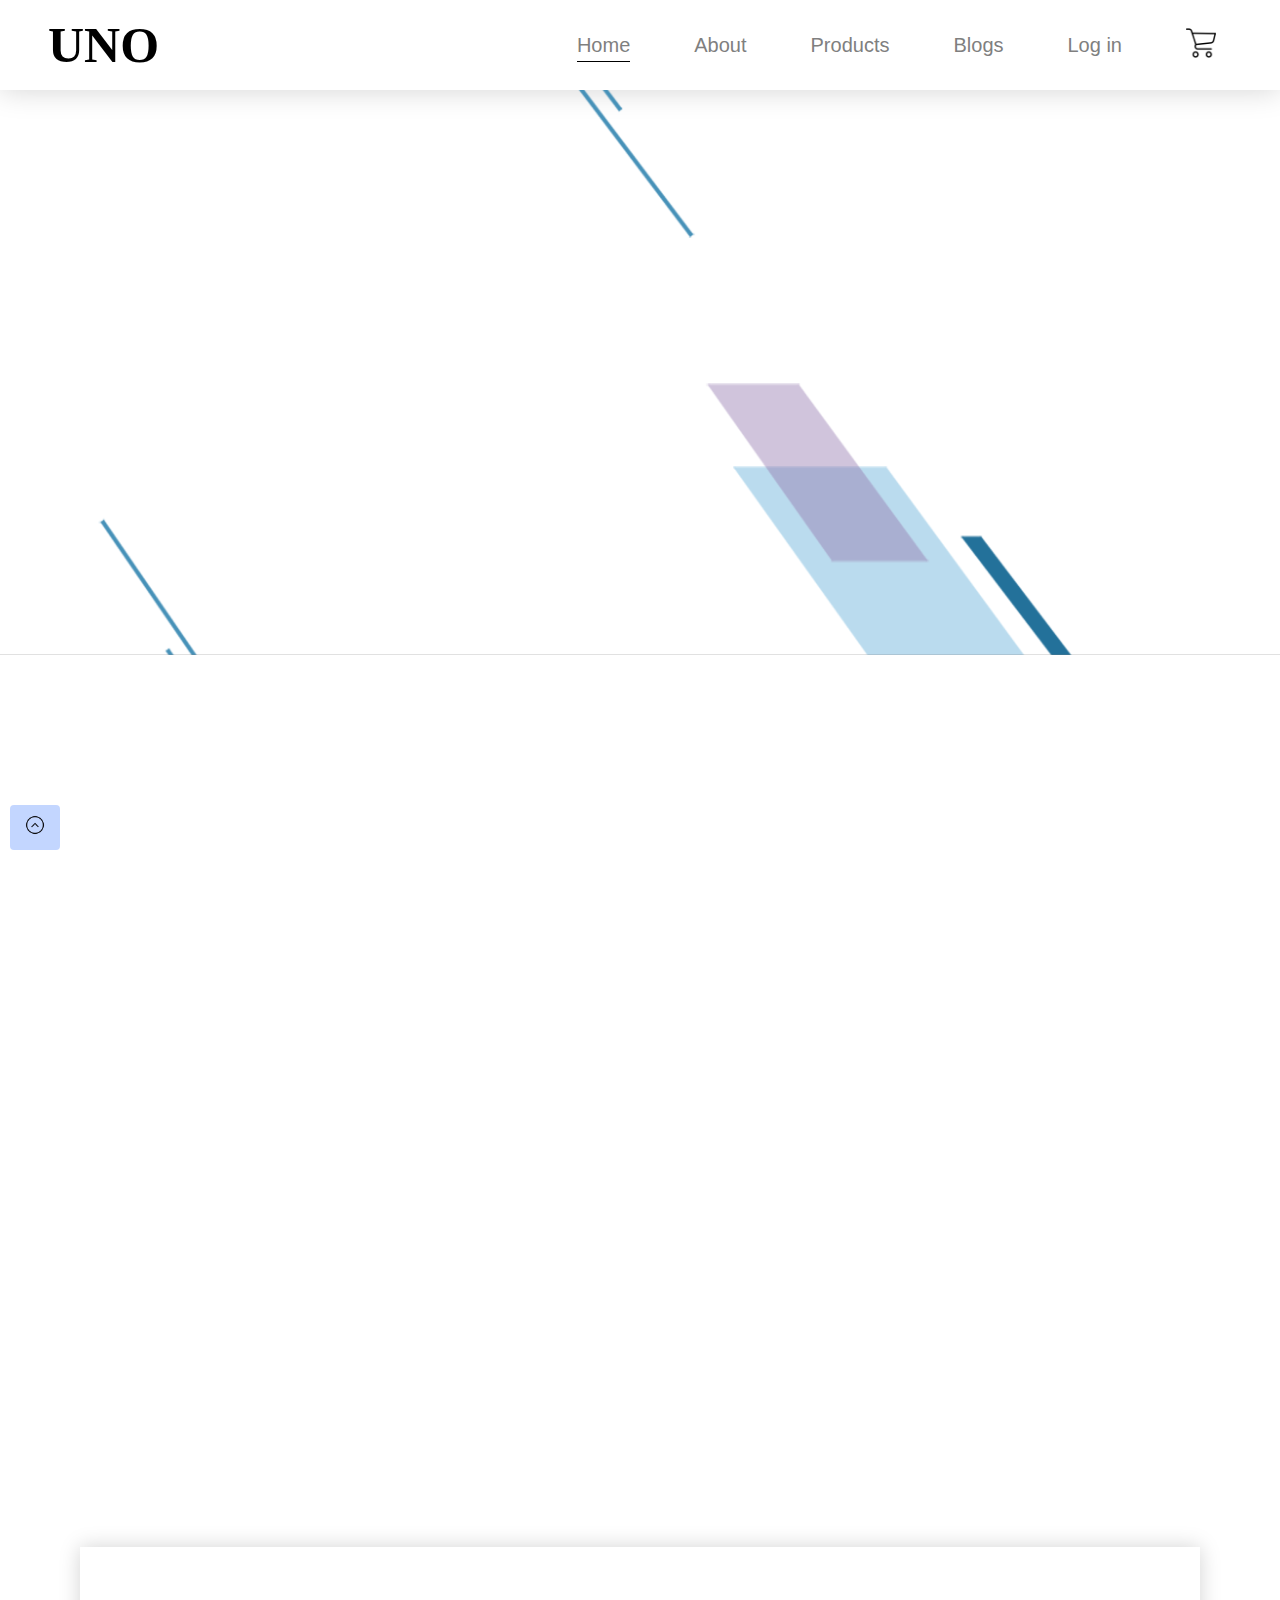
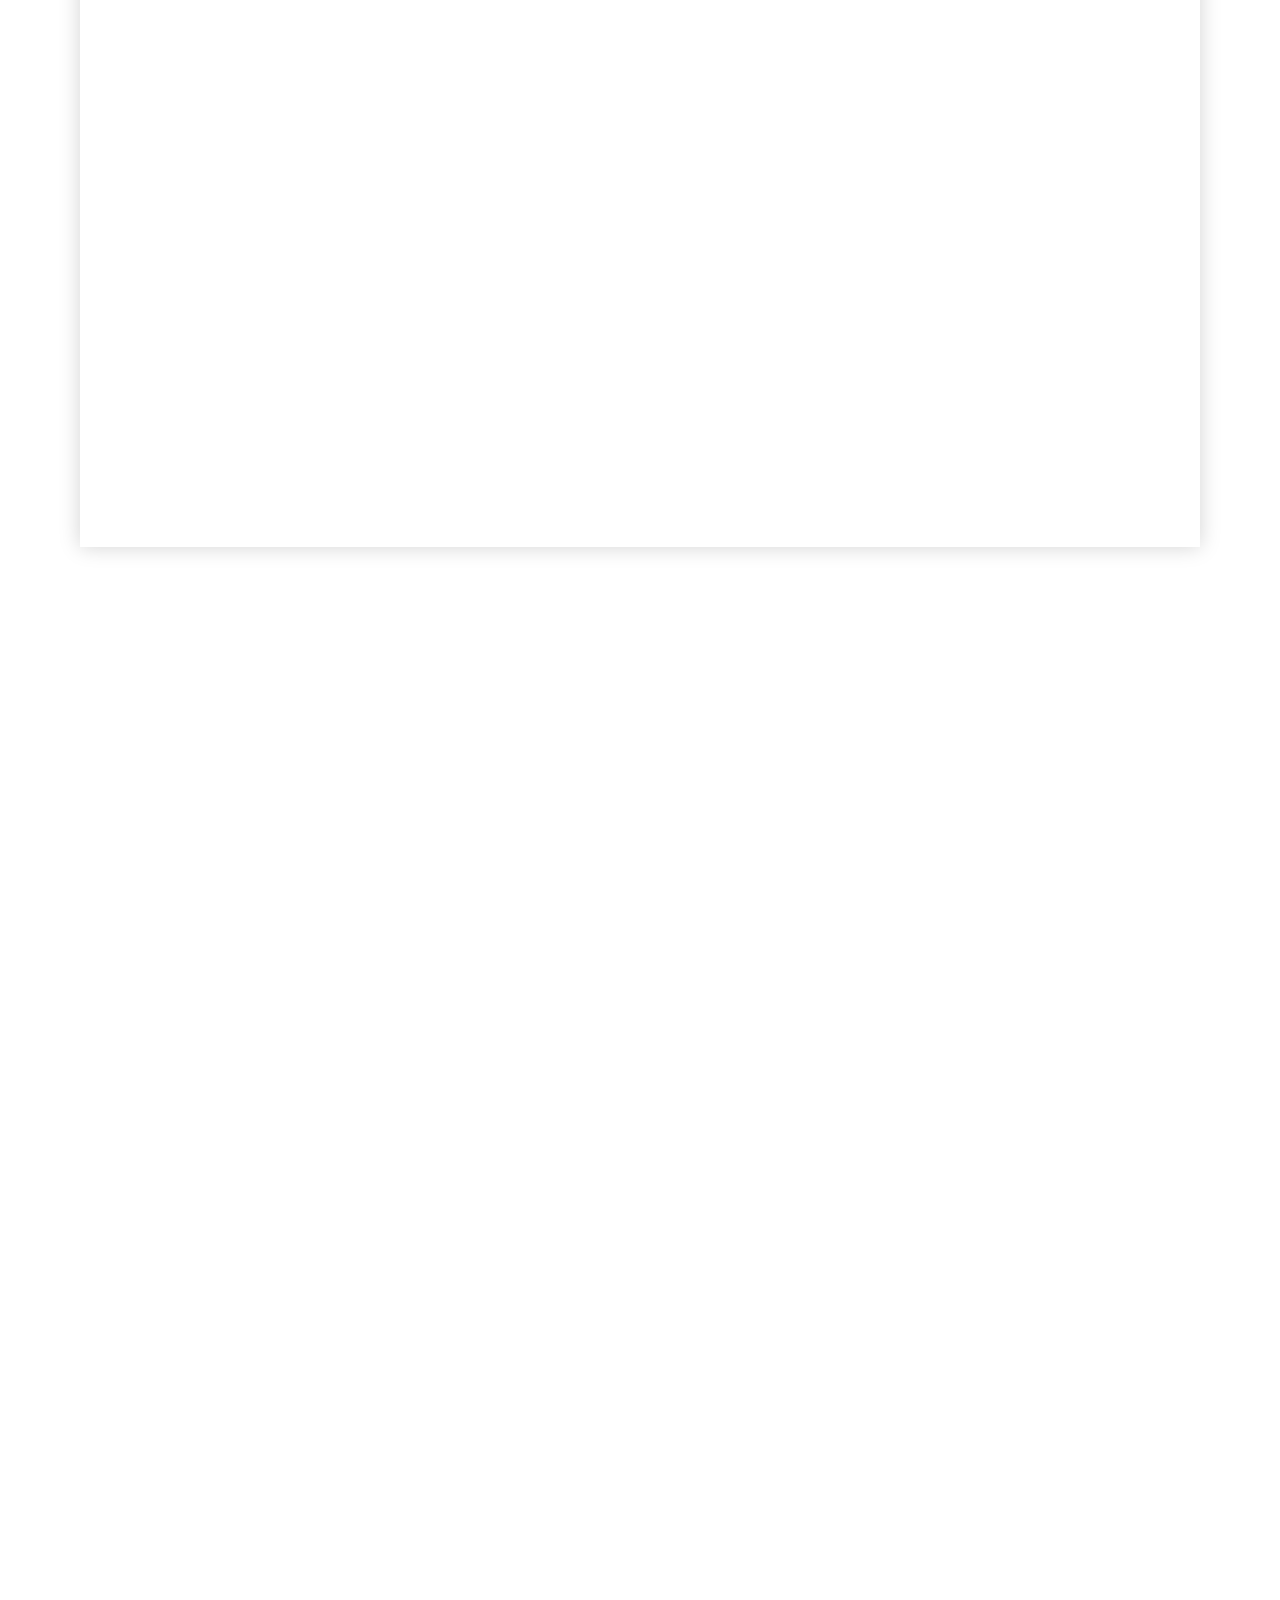
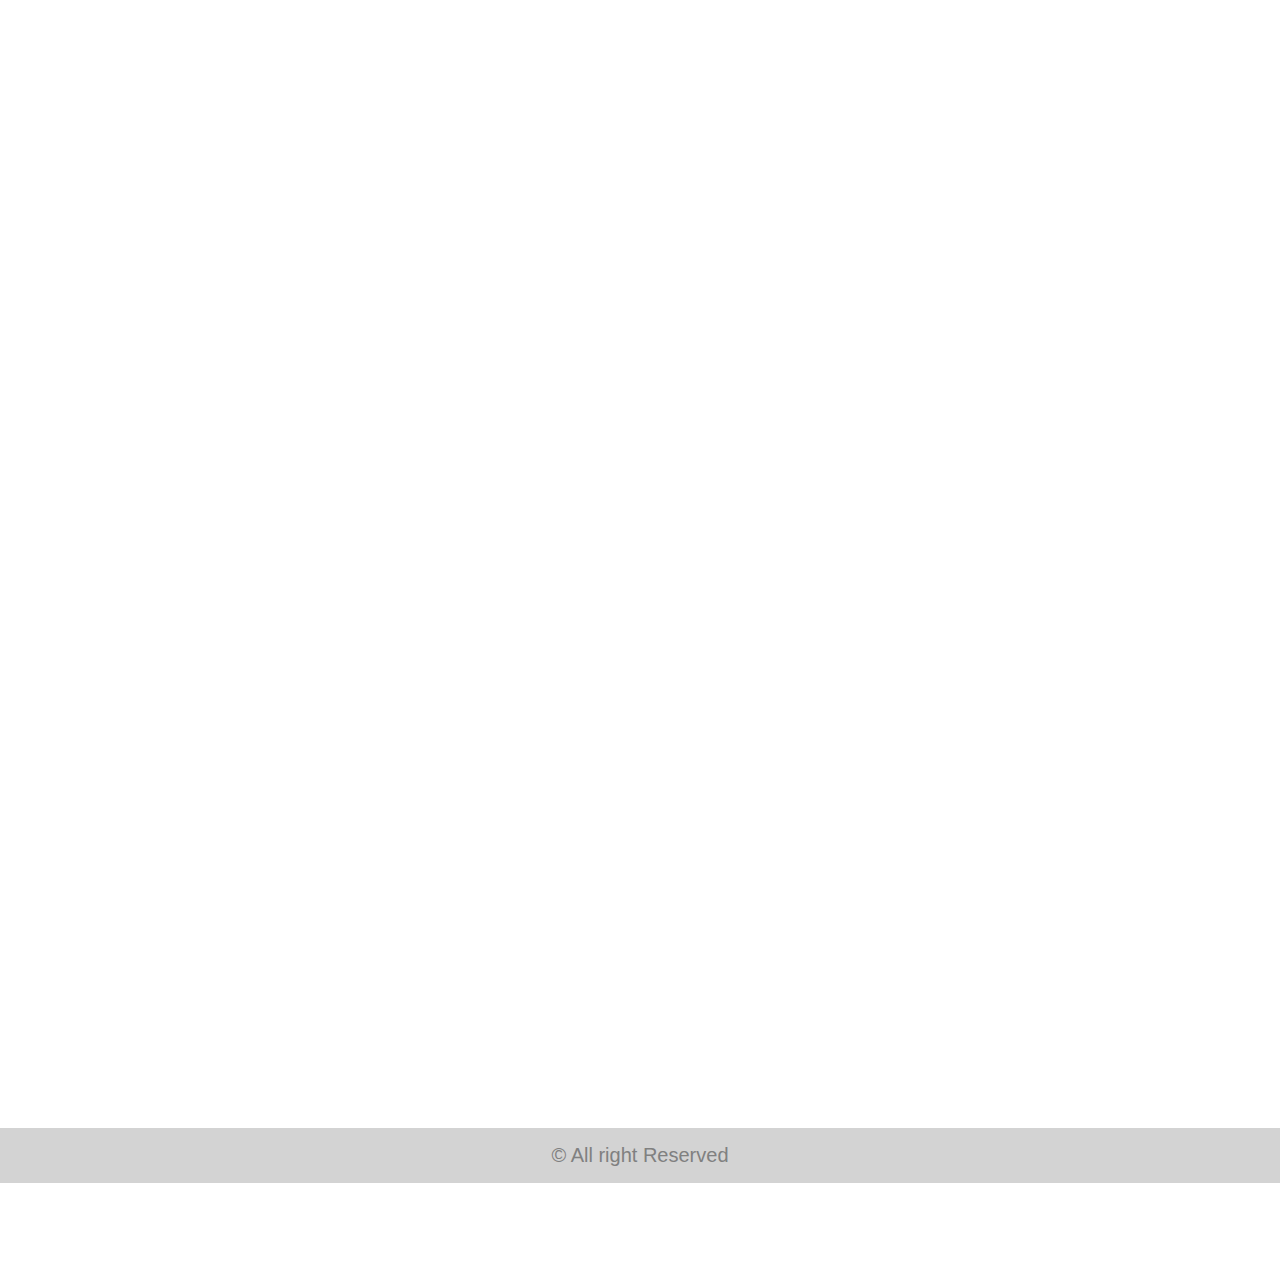
==== commit 56bf7e70: "The project has been completed" ====
--- a/Html files/index.html
+++ b/Html files/index.html
@@ -4,9 +4,8 @@
     <meta charset="UTF-8">
     <meta http-equiv="X-UA-Compatible" content="IE=edge">
     <meta name="viewport" content="width=device-width, initial-scale=1.0">
-    <link rel="stylesheet" href="/Css files/style.css">
-    <script src="/JS files/main.js"></script>
-    <!-- <script src="/JS files/scrolling.js"></script> -->
+    <link rel="stylesheet" href="../Css files/style.css">
+    <script src="../JS files/main.js"></script>
     <title>UNO</title>
 </head>
 <body>
@@ -16,21 +15,23 @@
         </div>
         <div id="navbar">
             <ul>
-                <li><a class="links active" href="/Html files/index.html">Home</a></li>
-                <li><a class="links" href="/Html files/about.html">About</a></li>
-                <li><a class="links" href="/Html files/products.html">Products</a></li>
-                <li><a class="links" href="/Html files/contact.html">Log in</a></li>
-                <li><a onclick="shop()" class="link-icon" href="/Html files/shop.html"><img src="/imagees/shopping-cart.png" alt=""></a></li>    
+                <li><a class="links active" href="../Html files/index.html">Home</a></li>
+                <li><a class="links" href="../Html files/about.html">About</a></li>
+                <li><a class="links" href="../Html files/products.html">Products</a></li>
+                <li><a class="links" href="../Html files/blog.html">Blogs</a></li>
+                <li><a class="links" href="../Html files/contact.html">Log in</a></li>
+                <li><a onclick="shop()" class="link-icon" href="../Html files/shop.html"><img src="../imagees/shopping-cart.png" alt=""></a></li>    
             </ul>
         </div>
 
         <div class="extra-nav">
             <ul>
-                <li><a class="links active link-icon" href="/Html files/index.html"><img src="/imagees/home.png" alt="#"></a></li>
-                <li><a class="links link-icon" href="/Html files/about.html"><img src="/imagees/about.png" alt=""></a></li>
-                <li><a class="links link-icon" href="/Html files/products.html"><img src="/imagees/brand-identity.png" alt=""></a></li>
-                <li><a class="links link-icon" href="/Html files/contact.html"><img src="/imagees/enter.png" alt=""></a></li>
-                <li><a onclick="shop()" class="link-icon" href="/Html files/shop.html"><img src="/imagees/shopping-cart.png" alt=""></a></li>    
+                <li><a class="links active link-icon" href="../Html files/index.html"><img src="../imagees/home.png" alt="#"></a></li>
+                <li><a class="links link-icon" href="../Html files/about.html"><img src="../imagees/about.png" alt=""></a></li>
+                <li><a class="links link-icon" href="../Html files/products.html"><img src="../imagees/brand-identity.png" alt=""></a></li>
+                <li><a class="links link-icon" href="../Html files/blog.html"><img src="../imagees/technical-support.png" alt=""></a></li>
+                <li><a class="links link-icon" href="../Html files/contact.html"><img src="../imagees/enter.png" alt=""></a></li>
+                <li><a onclick="shop()" class="link-icon" href="../Html files/shop.html"><img src="../imagees/shopping-cart.png" alt=""></a></li>    
             </ul>
         </div>
     </nav>
@@ -38,13 +39,13 @@
     <header id="main-header">
         <div class="contents reveal">
             <h1>Welcome to <strong>UNO</strong></h1>
-            <p>Looking good isn't self-importance; it's self-respect</p>
+            <p>Looking good is not self-importance, it is self-respect.</p>
             <div class="button">
                 <button class="btn"><a href="https://www.instagram.com/uno.mens.wear/">More</a></button>
             </div>
         </div>
         <div class="images reveal">
-            <img src="/imagees/preview.png" alt="">
+            <img src="../imagees/preview.png" alt="">
         </div>
     </header>
 
@@ -54,19 +55,19 @@
         </div>
        <div class="main-content reveal">
         <div class="section1-contents">
-            <img src="/imagees/beautiful-stylish-groom-s-cufflinks-shirt.jpg" alt="">
+            <img src="../imagees/beautiful-stylish-groom-s-cufflinks-shirt.jpg" alt="">
             <h2>The Fashionisto</h2>
             <a href="#">Click for More ></a>
         </div>
 
         <div class="section1-contents">
-            <img src="/imagees/0202-dan-roberts-street-style-NYMFW-FW17-30.webp" alt="">
+            <img src="../imagees/0202-dan-roberts-street-style-NYMFW-FW17-30.webp" alt="">
             <h2>Street Style</h2>
             <a href="#">Click for More ></a>
         </div>
 
         <div class="section1-contents">
-            <img src="/imagees/cute-stylish-children-white-wall_155003-10585.webp" alt="">
+            <img src="../imagees/cute-stylish-children-white-wall_155003-10585.webp" alt="">
             <h2>For kids</h2>
             <a href="#">Click for More ></a>
         </div>
@@ -95,7 +96,7 @@
 
         <div class="selling">
             <div class="items reveal">
-                <img src="/imagees/top selling (1).jpg" alt="">
+                <img src="../imagees/top selling (1).jpg" alt="">
                 <div class="item-contents">
                     <h3>Sneakerss</h3>
                     <p>25$</p>
@@ -103,7 +104,7 @@
             </div>
 
             <div class="items reveal">
-                <img src="/imagees/top selling (2).jpg" alt="">
+                <img src="../imagees/top selling (2).jpg" alt="">
                 <div class="item-contents">
                     <h3>Coat</h3>
                     <p>53$</p>
@@ -111,7 +112,7 @@
             </div>
 
             <div class="items reveal">
-                <img src="/imagees/top selling (3).jpg" alt="">
+                <img src="../imagees/top selling (3).jpg" alt="">
                 <div class="item-contents">
                     <h3>T-shirt</h3>
                     <p>15$</p>
@@ -119,7 +120,7 @@
             </div>
 
             <div class="items reveal">
-                <img src="/imagees/top selling (4).jpg" alt="">
+                <img src="../imagees/top selling (4).jpg" alt="">
                 <div class="item-contents">
                     <h3>T-shirt</h3>
                     <p>15$</p>
@@ -127,7 +128,7 @@
             </div>
 
             <div class="items reveal">
-                <img src="/imagees/top selling (5).jpg" alt="">
+                <img src="../imagees/top selling (5).jpg" alt="">
                 <div class="item-contents">
                     <h3>Sweater</h3>
                     <p>15$</p>
@@ -135,7 +136,7 @@
             </div>
 
             <div class="items reveal">
-                <img src="/imagees/top selling (6).jpg" alt="">
+                <img src="../imagees/top selling (6).jpg" alt="">
                 <div class="item-contents">
                     <h3>Trousers</h3>
                     <p>15$</p>
@@ -143,7 +144,7 @@
             </div>
 
             <div class="items reveal">
-                <img src="/imagees/top selling (7).jpg" alt="">
+                <img src="../imagees/top selling (7).jpg" alt="">
                 <div class="item-contents">
                     <h3>Loro Piano</h3>
                     <p>35$</p>
@@ -151,7 +152,7 @@
             </div>
 
             <div class="items reveal">
-                <img src="/imagees/top selling (8).jpg" alt="">
+                <img src="../imagees/top selling (8).jpg" alt="">
                 <div class="item-contents">
                     <h3>Hats</h3>
                     <p>6$</p>
@@ -159,7 +160,7 @@
             </div>
 
             <div class="items reveal">
-                <img src="/imagees/top selling (9).jpg" alt="">
+                <img src="../imagees/top selling (9).jpg" alt="">
                 <div class="item-contents">
                     <h3>Watch</h3>
                     <p>300$</p>
@@ -185,7 +186,7 @@
 
 
 
-    <button onclick="topFunction()" id="myBtn" title="Go to top"><a href="#"><img src="/imagees/up-arrow.png" alt=""></a></button>
+    <button onclick="topFunction()" id="myBtn" title="Go to top"><a href="#"><img src="../imagees/up-arrow.png" alt=""></a></button>
     <footer>
         <h4>&copy; All right Reserved</h4>
     </footer>
--- a/Css files/style.css
+++ b/Css files/style.css
@@ -120,7 +120,7 @@
     padding: 2rem 4rem;
     justify-content: space-evenly;
     animation: header 1s forwards;
-    background-image: url(/imagees/pngwing.com\ \(2\).png);
+    background-image: url(../imagees/pngwing.com\ \(2\).png);
     background-position: center;
     background-repeat: no-repeat;
     background-size: 90%;
@@ -233,6 +233,7 @@
     height: 300px;
     border-radius: 5px;
     transition: .5s;
+    background-color: white;
 }
 .section1-contents:hover{
     transform: scale(1.3);
@@ -266,7 +267,7 @@
 
 .section2{
     padding: 6rem 4rem;
-    background-image: url(/imagees/pngegg.png);
+    background-image: url(../imagees/pngegg.png);
     background-position: center;
     background-repeat: no-repeat;
     
@@ -279,7 +280,7 @@
 }
 .place-contents{
     margin: 0 2rem;
-    background-image: url(/imagees/3941-09121906040691670.png);
+    background-image: url(../imagees/3941-09121906040691670.png);
     background-position: center;
     background-repeat: no-repeat;
     background-size: cover;
@@ -340,7 +341,7 @@
     padding: 1rem 1rem;
 }
 .part1{
-    background-image: url(/imagees/SnapHero\ T-Shirts.png);
+    background-image: url(../imagees/SnapHero\ T-Shirts.png);
     background-size: cover;
     background-position: center;
     background-repeat: no-repeat;
@@ -376,7 +377,7 @@
     color: yellow;
 }
 .part2{
-    background-image: url(/imagees/How\ Jordan\ Brand\'s\ All-Star\ Weekend\ Sneakers\ Are\ Standing\ Up\ for\ LGBT\ Equality.jpg);
+    background-image: url(../imagees/How\ Jordan\ Brand\'s\ All-Star\ Weekend\ Sneakers\ Are\ Standing\ Up\ for\ LGBT\ Equality.jpg);
     background-position: center;
     background-size: cover;
     background-repeat: no-repeat;
@@ -592,6 +593,10 @@
     .contents{
         text-align: center;
     }
+    .section1-contents:hover{
+        transform: scale(1.05);
+        
+    }
 
     .images{
         display: none;
@@ -626,6 +631,7 @@
     .forms{
         padding: 10px 0;
     }
+    
 }
 
 @media only screen and (max-width: 601px){
@@ -741,5 +747,6 @@
         margin: 0;
     }
     
-}
-
+    
+}
+
